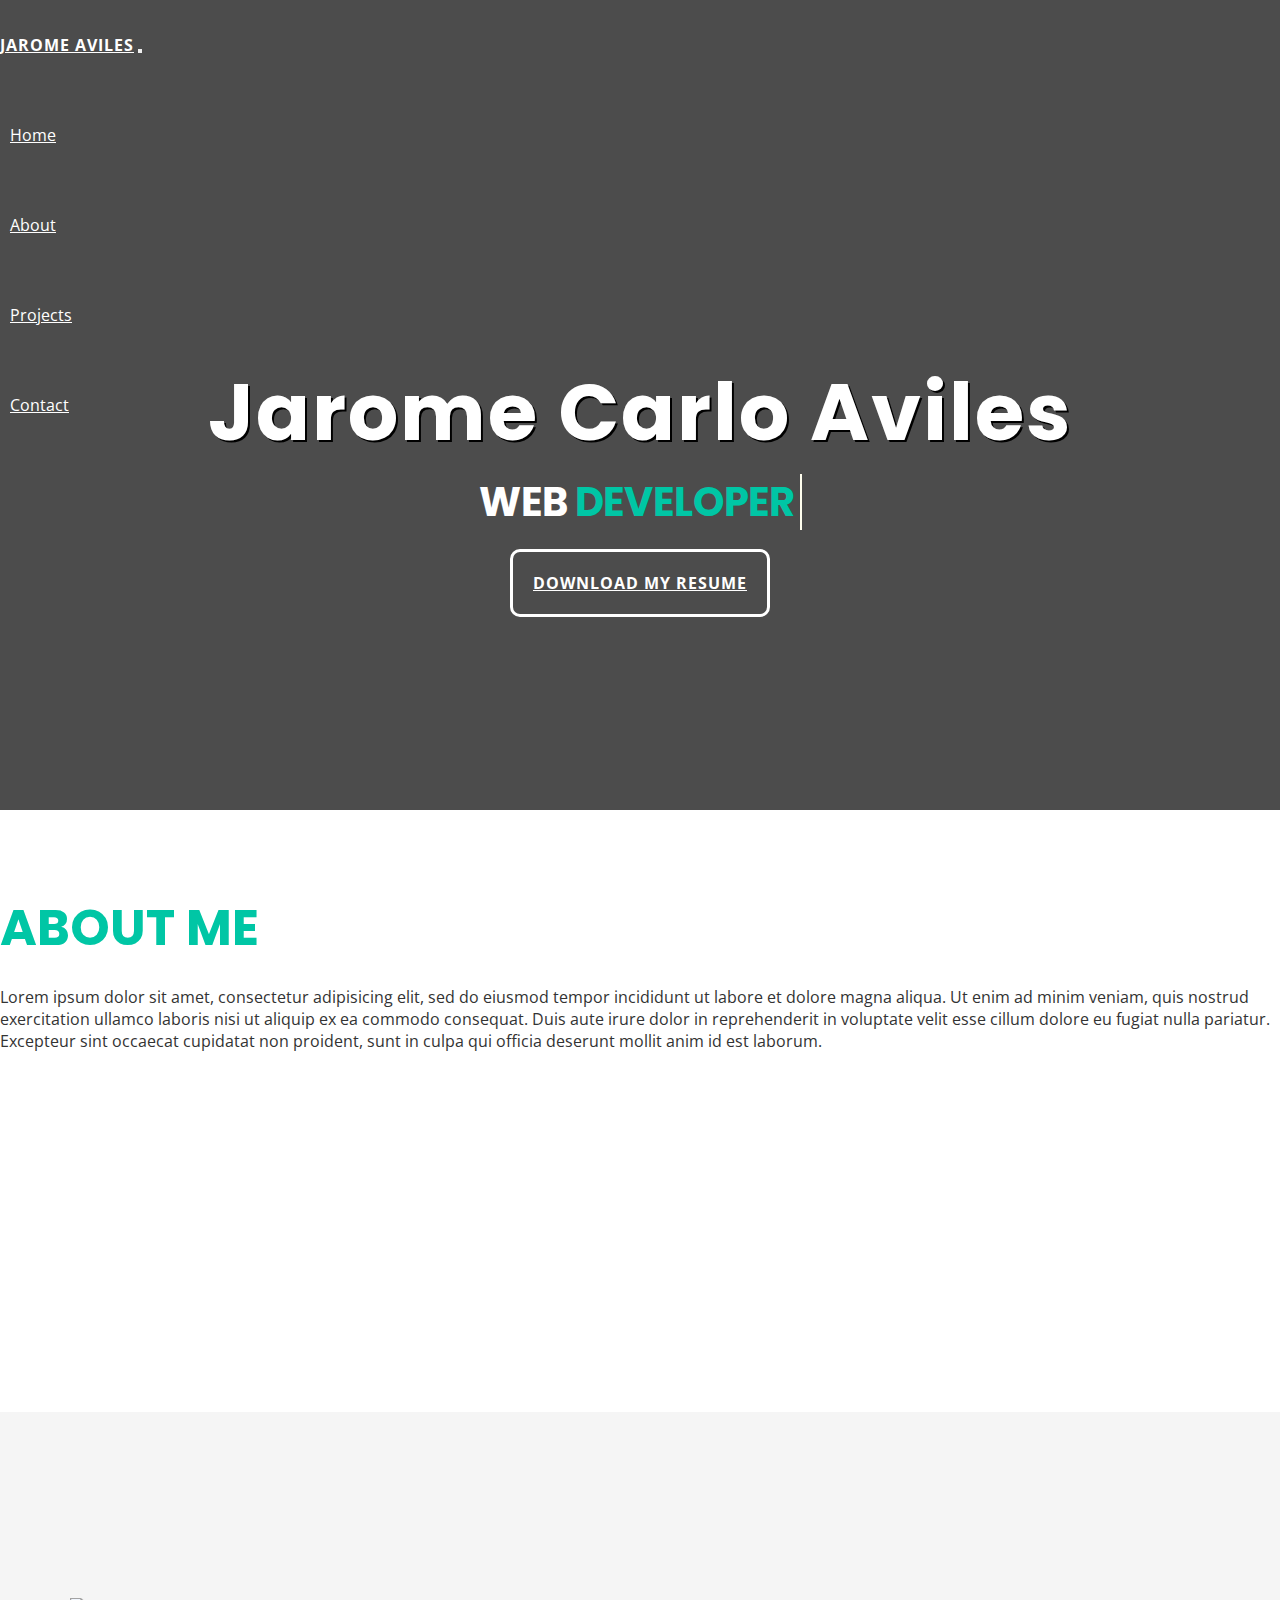
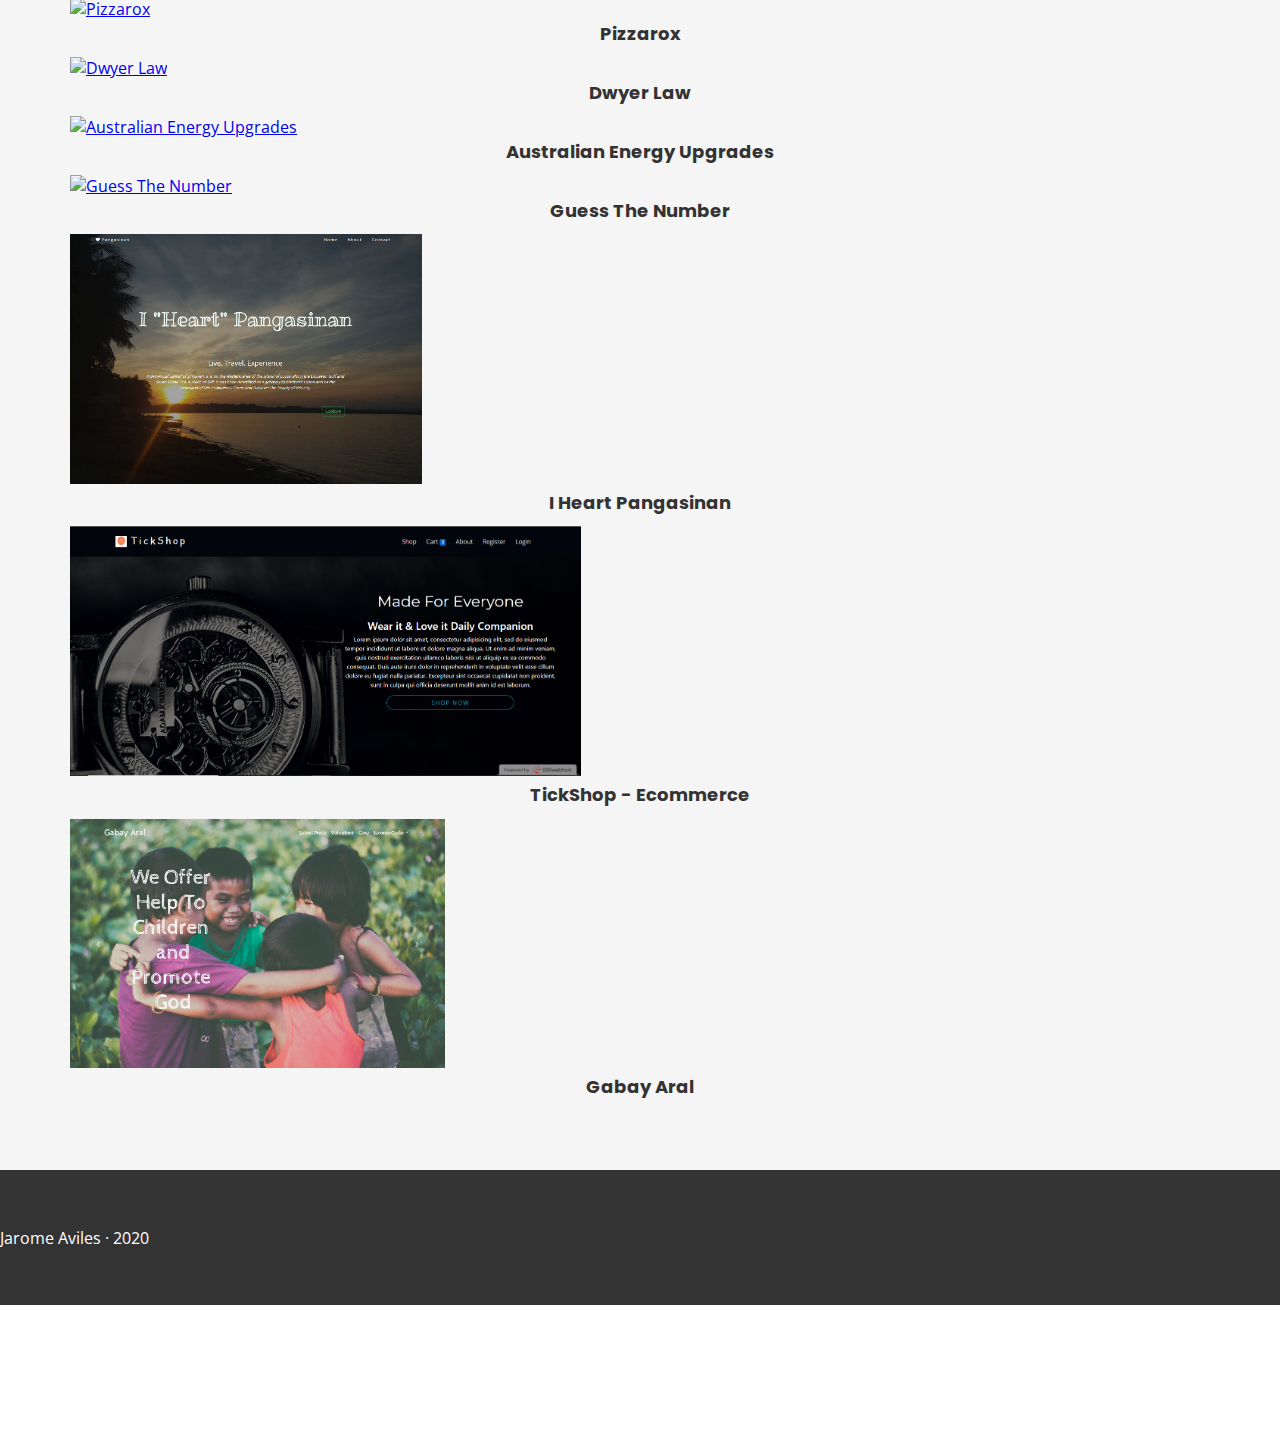
==== index.html @ d498517a "Merge pull request #15 from jaromeaviles/master" ====
<!DOCTYPE html>
<html lang="en">
<head>
	<meta charset="utf-8">
	<meta name="viewport" content="width=device-width, initial-scale=1, shrink-to-fit=no">
	<meta http-equiv="X-UA-Compatible" content="IE=Edge">

	<title>Jarome Aviles - Web Developer</title>

	<!-- Loads favicon.ico  -->

	<link rel="shortcut icon" href="./favicon_01.ico" type="image/x-icon">
	<link rel="icon" href="./favicon.ico" type="image/x-icon">

	<!-- Imports Boostrap CDN -->

	<link rel="stylesheet" href="https://stackpath.bootstrapcdn.com/bootstrap/4.1.1/css/bootstrap.min.css" integrity="sha384-WskhaSGFgHYWDcbwN70/dfYBj47jz9qbsMId/iRN3ewGhXQFZCSftd1LZCfmhktB" crossorigin="anonymous">

	<!-- Imports Font Awesome -->

	<link rel="stylesheet" href="https://use.fontawesome.com/releases/v5.1.0/css/all.css" integrity="sha384-lKuwvrZot6UHsBSfcMvOkWwlCMgc0TaWr+30HWe3a4ltaBwTZhyTEggF5tJv8tbt" crossorigin="anonymous">

	<!-- Imports Google Fonts -->

	<link href="https://fonts.googleapis.com/css2?family=Open+Sans&family=Poppins&display=swap" rel="stylesheet">

	<!-- Imports Animate CSS -->

	<link rel="stylesheet" href="assets/css/animate.css">

	<!-- Imports Custom Stylesheet -->
	<link rel="stylesheet" type="text/css" href="./assets/css/desktop.css">
	<link rel="stylesheet" type="text/css" href="./assets/css/tablet.css">
	<link rel="stylesheet" type="text/css" href="./assets/css/mobile.css">
	<link rel="stylesheet" type="text/css" href="assets/css/style.css">


</head>
<body>

	<!-- Navigation -->

	<div id="mainWrapper">
		<div id="header">	
			<nav class="navbar navbar-expand-lg">
				<div class="container">

					<a class="navbar-brand" href="index.html">Jarome Aviles</a>
					<button class="navbar-toggler" type="button" data-toggle="collapse" data-target="#navbarSupportedContent" aria-controls="navbarSupportedContent" aria-expanded="false" aria-label="Toggle navigation">
						<span class="navbar-toggler-icon"></span>
					</button>

					<div class="collapse navbar-collapse" id="navbarSupportedContent">
						<ul class="navbar-nav ml-auto pr-5">
							<li class="nav-item">
								<a class="nav-link active" href="index.html">Home</a>
							</li>
							<li class="nav-item">
								<a class="nav-link active" href="#">About</a>
							</li>
							<li class="nav-item">
								<a class="nav-link" href="#">Projects</a>
							</li>
							<li class="nav-item">
								<a class="nav-link" href="#">Contact</a>
							</li>
						</ul>
					</div>
				</div> <!-- /.container -->
			</nav>
		</div>


		<div class="container-fluid">
			<div class="row">
				<div class="col-sm-12 col-md-12 col-lg-12">
					<div id="mainHeader" class="text-center">
						<h1 class="wow fadeInUp" data-wow-duration="1s" data-wow-delay="0.5s">Jarome Carlo Aviles</h1>
						<h3 class="wow fadeInUp" data-wow-duration="2s" data-wow-delay="1s">Web <span id="webDev">Developer</span></h3>
						<div class="wow fadeIn" data-wow-duration="1s" data-wow-delay="1.5s" id="downloadCV">
							<a href="./assets/download_file/CV-Aviles, Jarome Carlo.doc" target="_blank" download>Download My Resume</a>
						</div>
					</div> <!-- /#mainHeader -->
				</div> <!-- /#mainHeader -->
			</div>
		</div>
	</div> <!-- /#mainWrapper -->

	<!-- About -->

	<div id="aboutWrapper">
		<div class="container wrapper">
			<div class="row">
				<div class="col-sm-12 col-md-12 col-lg-6 wow fadeInLeft" data-wow-duration="1.5s" data-wow-delay="2s" id="aboutContent">

					<h2 class="text-style">About Me</h2>

					<p>Lorem ipsum dolor sit amet, consectetur adipisicing elit, sed do eiusmod
						tempor incididunt ut labore et dolore magna aliqua. Ut enim ad minim veniam,
						quis nostrud exercitation ullamco laboris nisi ut aliquip ex ea commodo
						consequat. Duis aute irure dolor in reprehenderit in voluptate velit esse
						cillum dolore eu fugiat nulla pariatur. Excepteur sint occaecat cupidatat non
					proident, sunt in culpa qui officia deserunt mollit anim id est laborum.</p>
					
				</div>

				<div class="col-sm-12 col-md-12 col-lg-6 h-100" id="aboutImage">		
					<img src="./assets/img/creator.jpg" class="wow fadeInRight" data-wow-duration="1.5s" data-wow-delay="2s" alt="profile">					
				</div>

			</div>
		</div>
	</div>
</div>

<!-- Portfolio -->

<div class="container-fluid wrapper" id="portfolio-wrapper">
	<div class="row portfolio-content">
		<div class="col-sm-12 col-md-12 col-lg-12">
			<h2 class="wow fadeInUp">Portfolio</h2>
		</div>

		<div class="col-sm-12 col-md-6 col-lg-4">
			<div class="card" style="width: 100%;">
				<a href="https://pizzarox.com/" target="_blank"><img class="card-img-top" src="./assets/img/pizza.png" alt="Pizzarox"></a>
				<div class="card-body">
					<h4 class="card-text">Pizzarox</h4>
				</div>
			</div>
		</div>

		<div class="col-sm-12 col-md-6 col-lg-4">
			<div class="card" style="width: 100%;">
				<a href="https://dwyerlawyer.com/" target="_blank"><img class="card-img-top" src="./assets/img/dwyer-law.png" alt="Dwyer Law"></a>
				<div class="card-body">
					<h4 class="card-text">Dwyer Law</h4>
				</div>
			</div>
		</div>

		<div class="col-sm-12 col-md-6 col-lg-4">
			<div class="card" style="width: 100%;">
				<a href="https://jaromeaviles.github.io/AEU/" target="_blank"><img class="card-img-top" src="./assets/img/AEU.png" alt="Australian Energy Upgrades"></a>
				<div class="card-body">
					<h4 class="card-text">Australian Energy Upgrades</h4>
				</div>
			</div>
		</div>

		<div class="col-sm-12 col-md-6 col-lg-4">
			<div class="card" style="width: 100%;">
				<a href="https://jaromeaviles.github.io/guess-the-number/" target="_blank"><img class="card-img-top" src="./assets/img/guess-the-number.png" alt="Guess The Number"></a>
				<div class="card-body">
					<h4 class="card-text">Guess The Number</h4>
				</div>
			</div>
		</div>

		<div class="col-sm-12 col-md-6 col-lg-4">
			<div class="card" style="width: 100%;">
				<a href="https://jaromeaviles.github.io/I-Heart-Pangasinan/" target="_blank"><img class="card-img-top" src="./assets/img/capstone1.png" alt="I Heart Pangasinan"></a>
				<div class="card-body">
					<h4 class="card-text">I Heart Pangasinan</h4>
				</div>
			</div>
		</div>

		<div class="col-sm-12 col-md-6 col-lg-4">
			<div class="card" style="width: 100%;">
				<a href="https://tickshoppy.000webhostapp.com/" target="_blank"><img class="card-img-top" src="./assets/img/capstone2.png" alt="TickShop - Ecommerce"></a>
				<div class="card-body">
					<h4 class="card-text">TickShop - Ecommerce</h4>
				</div>
			</div>
		</div>

		<div class="col-sm-12 col-md-6 col-lg-4">
			<div class="card" style="width: 100%;">
				<a href="http://peaceful-retreat-29107.herokuapp.com/" target="_blank"><img class="card-img-top" src="./assets/img/capstone3.png" alt="Gabay Aral"></a>
				<div class="card-body">
					<h4 class="card-text">Gabay Aral</h4>
				</div>
			</div>
		</div>

	</div> 
</div> 
</div>

<div id="footerWrapper">
	<div class="container">
		<div class="row">
			<div class="col-sm-12 col-md-8 col-lg-8">
				<div id="footerLeft">
					<p>Jarome Aviles &middot; 2020</p>
				</div> <!-- /#footerLeft -->
			</div>

			<div class="col-sm-12 col-md-4 col-lg-4">
				<div id="footerRight">
					<ul>
						<li><a href="#" id="fb"><i class="fab fa-facebook-f"></i></a></li>
						<li><a href="#" id="linked"><i class="fab fa-linkedin-in"></i></a></li>
						<li><a href="#" id="twitt"><i class="fab fa-twitter"></i></a></li>
						<li><a href="#" id="github"><i class="fab fa-github"></i></a></li>
					</ul>
				</div> <!-- /#footerRight -->
			</div>
		</div> <!-- /.row -->
	</div> <!-- /.container -->
</div> <!-- /#footerWrapper -->






<!-- Imports Bootstrap Script -->

<script src="https://code.jquery.com/jquery-3.3.1.slim.min.js" integrity="sha384-q8i/X+965DzO0rT7abK41JStQIAqVgRVzpbzo5smXKp4YfRvH+8abtTE1Pi6jizo" crossorigin="anonymous"></script>

<script src="https://cdnjs.cloudflare.com/ajax/libs/popper.js/1.14.3/umd/popper.min.js" integrity="sha384-ZMP7rVo3mIykV+2+9J3UJ46jBk0WLaUAdn689aCwoqbBJiSnjAK/l8WvCWPIPm49" crossorigin="anonymous"></script>

<script src="https://stackpath.bootstrapcdn.com/bootstrap/4.1.1/js/bootstrap.min.js" integrity="sha384-smHYKdLADwkXOn1EmN1qk/HfnUcbVRZyYmZ4qpPea6sjB/pTJ0euyQp0Mk8ck+5T" crossorigin="anonymous"></script>

<!-- Imports Wow Js -->

<script src="assets/js/wow.min.js"></script>
<script>
	new WOW().init();
</script>


<!-- Imports Custom Script -->

<script src="./assets/js/script.js"></script>
</body>
</html>
---- assets/css/desktop.css ----
/* Desktop Devices */



@media only screen and (max-width: 1920px) {

	div#mainHeader {
    min-height: 75vh;
    display: flex;
    align-items: center;
    justify-content: center;
    flex-direction: column;
  }

  div#mainHeader > h1 {
    letter-spacing: 2px;
    font-size: 80px;
    color: #ffffff;
    text-shadow: 2px 2px #000000;
  }

  div#mainHeader > h3 {
  	color: #ffffff;
  	text-transform: uppercase;
    font-size: 40px;

  }

  #navbarSupportedContent > ul > li {
    margin: 0 10px;
  }

  #navbarSupportedContent > ul > li > a:hover {
    text-decoration: underline;

  } 

  /* ABOUT */

  #aboutContent {
    display: flex;
    justify-content: center;
    flex-direction: column;
  }

  #aboutContent h2 {
    text-align: left;
    text-transform: uppercase;
    color: #00c6a5;
    font-size: 50px;
    padding: 20px 0;
  }

  #downloadCV {
    margin-top: 40px;
  }

  #downloadCV a {
    background-color: none;
    text-transform: uppercase;
    font-weight: bold;
    letter-spacing: 1px;
    color: #ffffff;
    padding: 20px;
    border-radius: 10px;
    border: 3px solid #ffffff;
  }

  #downloadCV a:hover {
    text-decoration: none;
    background-color: #ffffff;
    color: #333333;
  }

  #aboutImage {
    margin-top: auto;
    margin-bottom: auto;

  }

  #aboutImage img {
    height: 300px;
    width: 300px;
    display: block;
    margin: 0 auto;
    box-shadow: 2px 2px 5px #333333;
  }

  .align-center {
    display: flex;
    align-items: center;
    justify-content: center;
  }

  #profileContent > p {
    margin-top: 25px;
    font-size: 1.2em;
    padding: 15px;
  }


   /* Portfolio */

  #portfolio-wrapper h2 {
    text-align: center;
    text-transform: uppercase;
    color: #00c6a5;
    font-size: 50px;
    padding: 20px 0;
  }

  .card {
    margin: 10px 0;
  }

  .card img {
    height: 250px;
    object-fit: cover;
  }

  /* Footer */

  div#footerWrapper {
    background-color: #333;
    height: 15vh;
    color: #fff;
  }

  div#footerLeft {
    height: 15vh;
    display: flex;
    align-items: center;
    justify-content: left;  
  }
---- assets/css/tablet.css ----
/* Tablet Devices */

@media only screen and (max-width: 768px) and (min-width:  361px) {


	div#mainHeader {
		min-height: 100vh;
		display: flex;
		align-items: center;
		justify-content: center;
		flex-direction: column;
	}


 .navbar-toggler-icon {
   background-image: url("data:image/svg+xml;charset=utf8,%3Csvg viewBox='0 0 32 32' xmlns='http://www.w3.org/2000/svg'%3E%3Cpath stroke='rgba(250,229,229)' stroke-width='2' stroke-linecap='round' stroke-miterlimit='10' d='M4 8h24M4 16h24M4 24h24'/%3E%3C/svg%3E");
}
---- assets/css/mobile.css ----
/* Mobile Devices */

@media only screen and (max-width: 360px) {

/*div#mainHeader {
		min-height: 100vh;
		display: flex;
		align-items: center;
		justify-content: center;
		flex-direction: column;
	}*/

	 #mainWrapper {
    background: linear-gradient(rgba(0,0,0,0.7),rgba(0,0,0,0.7)), url('../img/banner.jpg');
    background-position: right;
    background-size: cover;
    min-height: 50vh;
    }

	 .navbar-toggler-icon {
   background-image: url("data:image/svg+xml;charset=utf8,%3Csvg viewBox='0 0 32 32' xmlns='http://www.w3.org/2000/svg'%3E%3Cpath stroke='rgba(250,229,229)' stroke-width='2' stroke-linecap='round' stroke-miterlimit='10' d='M4 8h24M4 16h24M4 24h24'/%3E%3C/svg%3E");
  }

 div#mainHeader > h1 {
    letter-spacing: 2px;
    font-size: 30px;
  	color: #e1e8f0;
  }

   div#mainHeader > h3 {
  	color: #fff;
  	text-transform: uppercase;
    font-size: 8px;

  }

  #aboutSection {
    display: flex;
    align-items: center;
    justify-content: justify;
    flex-direction: column;
    min-height: 80vh;
    width: 100vw;
    margin-bottom: 15px;

  }

  #profileImage {
  	display: block;
  	padding-top: 15px;
  	height: 180px;
  }


   #profileContent > p {

    font-size: 1.2em;
    width: 100%;

  }

   div#contactForm {
    width: 100%;
    padding: 15px;
  }

  form#contactMe > button {
    background-color: #00A86B;
    border: none;
    width: 100%;
  }

   div#footerWrapper {
    background-color: #333;
    min-height: 15vh;
    color: #fff;
  }

  div#footerLeft {
    min-height: 10vh;
    display: flex;
    align-items: center;
    justify-content: center;
  }

   div#footerLeft > p {
    
    line-height: 18vh;
   }
---- assets/css/style.css ----
/*
 *
 * CSS Reset
 *
 */

 html {
  scroll-behavior: smooth;
 }

 * {
 	margin: 0;
 	padding: 0;
 	box-sizing: border-box;
 }

 body {
 	color: #333333;
 	font-family: 'Open Sans', sans-serif;
 }

 h1, h2, h3, h4, h5, h6 {
  font-family: 'Poppins', sans-serif;
  font-weight: bold;
}

.wrapper {
	padding: 60px 0;
}


 /*
  *
  * General Rules
  *
  */

  /* Navigation Bar */

  #header {
    background: transparent;
    color: #fff;
    height: 15vh;
    line-height: 10vh;
  }

  #header .navbar-brand {
    color: #fff;
    text-transform: uppercase;
    font-weight: bold;
    letter-spacing: 1px;
  }

  #header .nav-link {
    color: #fff;
  }



  #mainWrapper {
    background: linear-gradient(rgba(0,0,0,0.7),rgba(0,0,0,0.7)), url('../img/banner.jpg');
    background-position: right;
    background-size: cover;
  }

  span#webDev {
    border-right: 2px solid #fffeee;
    padding-right: 5px;
    color: #00c6a5;
  }


  div#mainHeader > button {
  	margin: 10px;
  	text-transform: uppercase;

  }
  button#hireButton {
    background-color: #151a1d;
    color: #fff;
    border: 1px solid #669297;
  }


  /* About */

  #profileContent {
    margin-top: 25px;
  }

  /* Portfolio */

  #portfolio-wrapper {
    background-color: #f5f5f5;
  }

  .portfolio-content {
    max-width: 1140px;
    margin: 0 auto;
  }

  .portfolio-content h4 {
    text-align: center;
    font-size: 18px;
  }

  /* Footer */


  div#footerRight > ul {
    padding: 0;
    margin: 0;
    list-style-type: none;
    height: 15vh;
    display: flex;
    align-items: center;
    justify-content: center;
  }
  div#footerRight > ul > li {
    display: inline-block;
    padding: 15px;
  }
  div#footerRight > ul > li > a {
    font-size: 1.2em;
  }
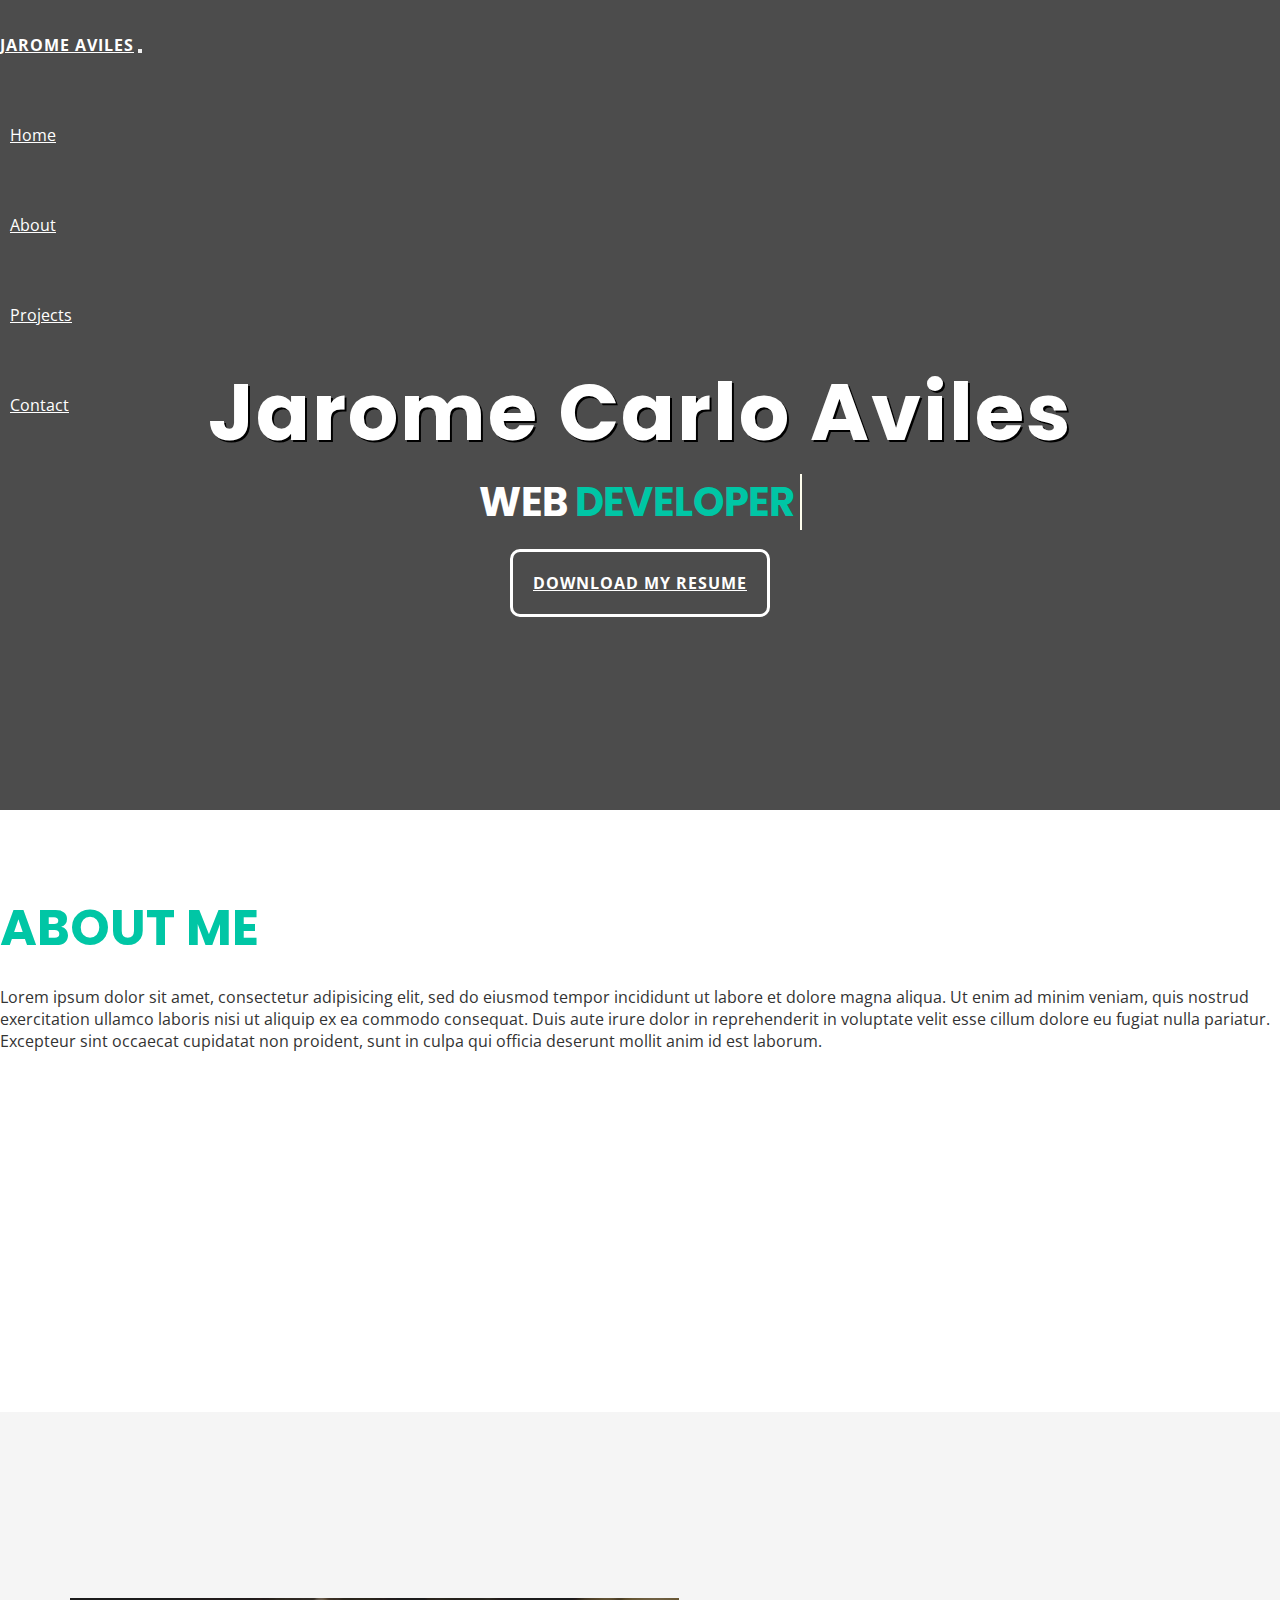
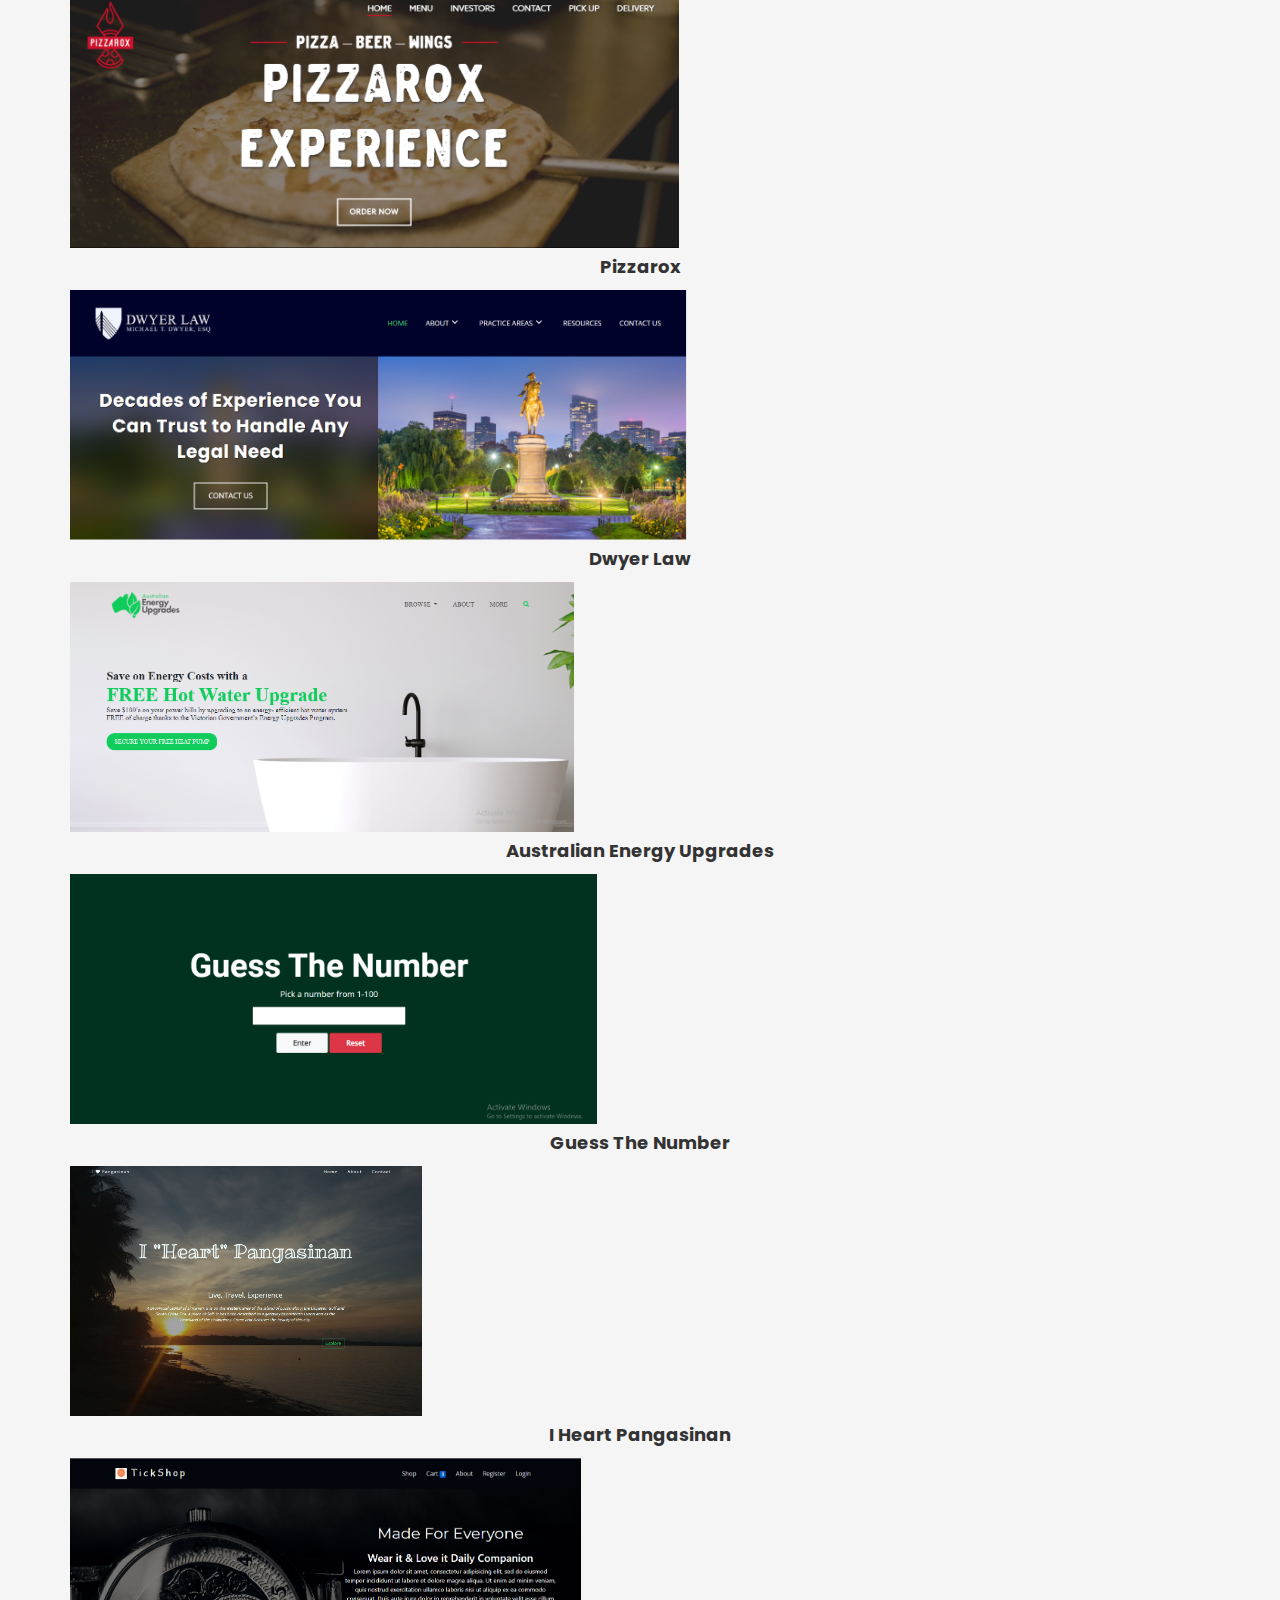
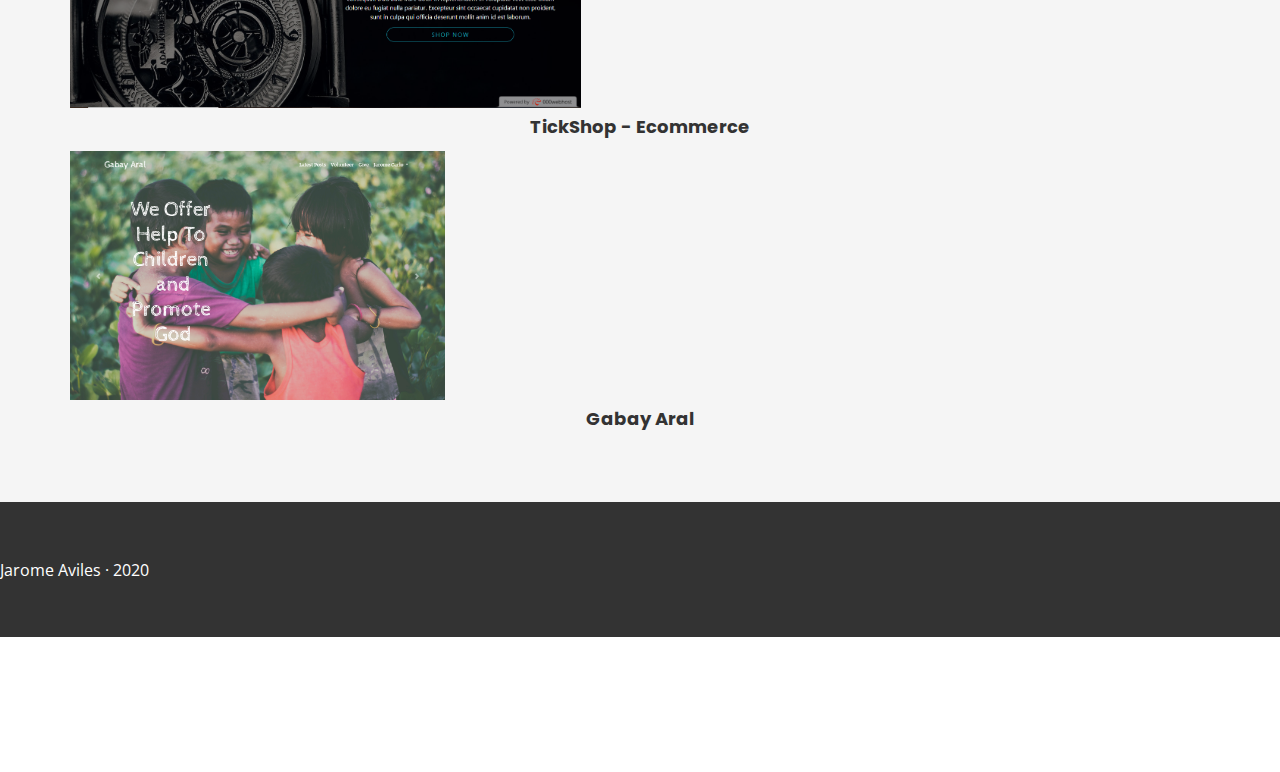
==== commit 98c6422a: "Merge pull request #16 from jaromeaviles/master" ====
--- a/index.html
+++ b/index.html
@@ -123,7 +123,7 @@
 
 		<div class="col-sm-12 col-md-6 col-lg-4">
 			<div class="card" style="width: 100%;">
-				<a href="https://pizzarox.com/" target="_blank"><img class="card-img-top" src="./assets/img/pizza.png" alt="Pizzarox"></a>
+				<a href="https://pizzarox.com/" target="_blank"><img class="card-img-top" src="./assets/img/pizza.PNG" alt="Pizzarox"></a>
 				<div class="card-body">
 					<h4 class="card-text">Pizzarox</h4>
 				</div>
@@ -132,7 +132,7 @@
 
 		<div class="col-sm-12 col-md-6 col-lg-4">
 			<div class="card" style="width: 100%;">
-				<a href="https://dwyerlawyer.com/" target="_blank"><img class="card-img-top" src="./assets/img/dwyer-law.png" alt="Dwyer Law"></a>
+				<a href="https://dwyerlawyer.com/" target="_blank"><img class="card-img-top" src="./assets/img/dwyer-law.PNG" alt="Dwyer Law"></a>
 				<div class="card-body">
 					<h4 class="card-text">Dwyer Law</h4>
 				</div>
@@ -141,7 +141,7 @@
 
 		<div class="col-sm-12 col-md-6 col-lg-4">
 			<div class="card" style="width: 100%;">
-				<a href="https://jaromeaviles.github.io/AEU/" target="_blank"><img class="card-img-top" src="./assets/img/AEU.png" alt="Australian Energy Upgrades"></a>
+				<a href="https://jaromeaviles.github.io/AEU/" target="_blank"><img class="card-img-top" src="./assets/img/AEU.PNG" alt="Australian Energy Upgrades"></a>
 				<div class="card-body">
 					<h4 class="card-text">Australian Energy Upgrades</h4>
 				</div>
@@ -150,7 +150,7 @@
 
 		<div class="col-sm-12 col-md-6 col-lg-4">
 			<div class="card" style="width: 100%;">
-				<a href="https://jaromeaviles.github.io/guess-the-number/" target="_blank"><img class="card-img-top" src="./assets/img/guess-the-number.png" alt="Guess The Number"></a>
+				<a href="https://jaromeaviles.github.io/guess-the-number/" target="_blank"><img class="card-img-top" src="./assets/img/guess-the-number.PNG" alt="Guess The Number"></a>
 				<div class="card-body">
 					<h4 class="card-text">Guess The Number</h4>
 				</div>
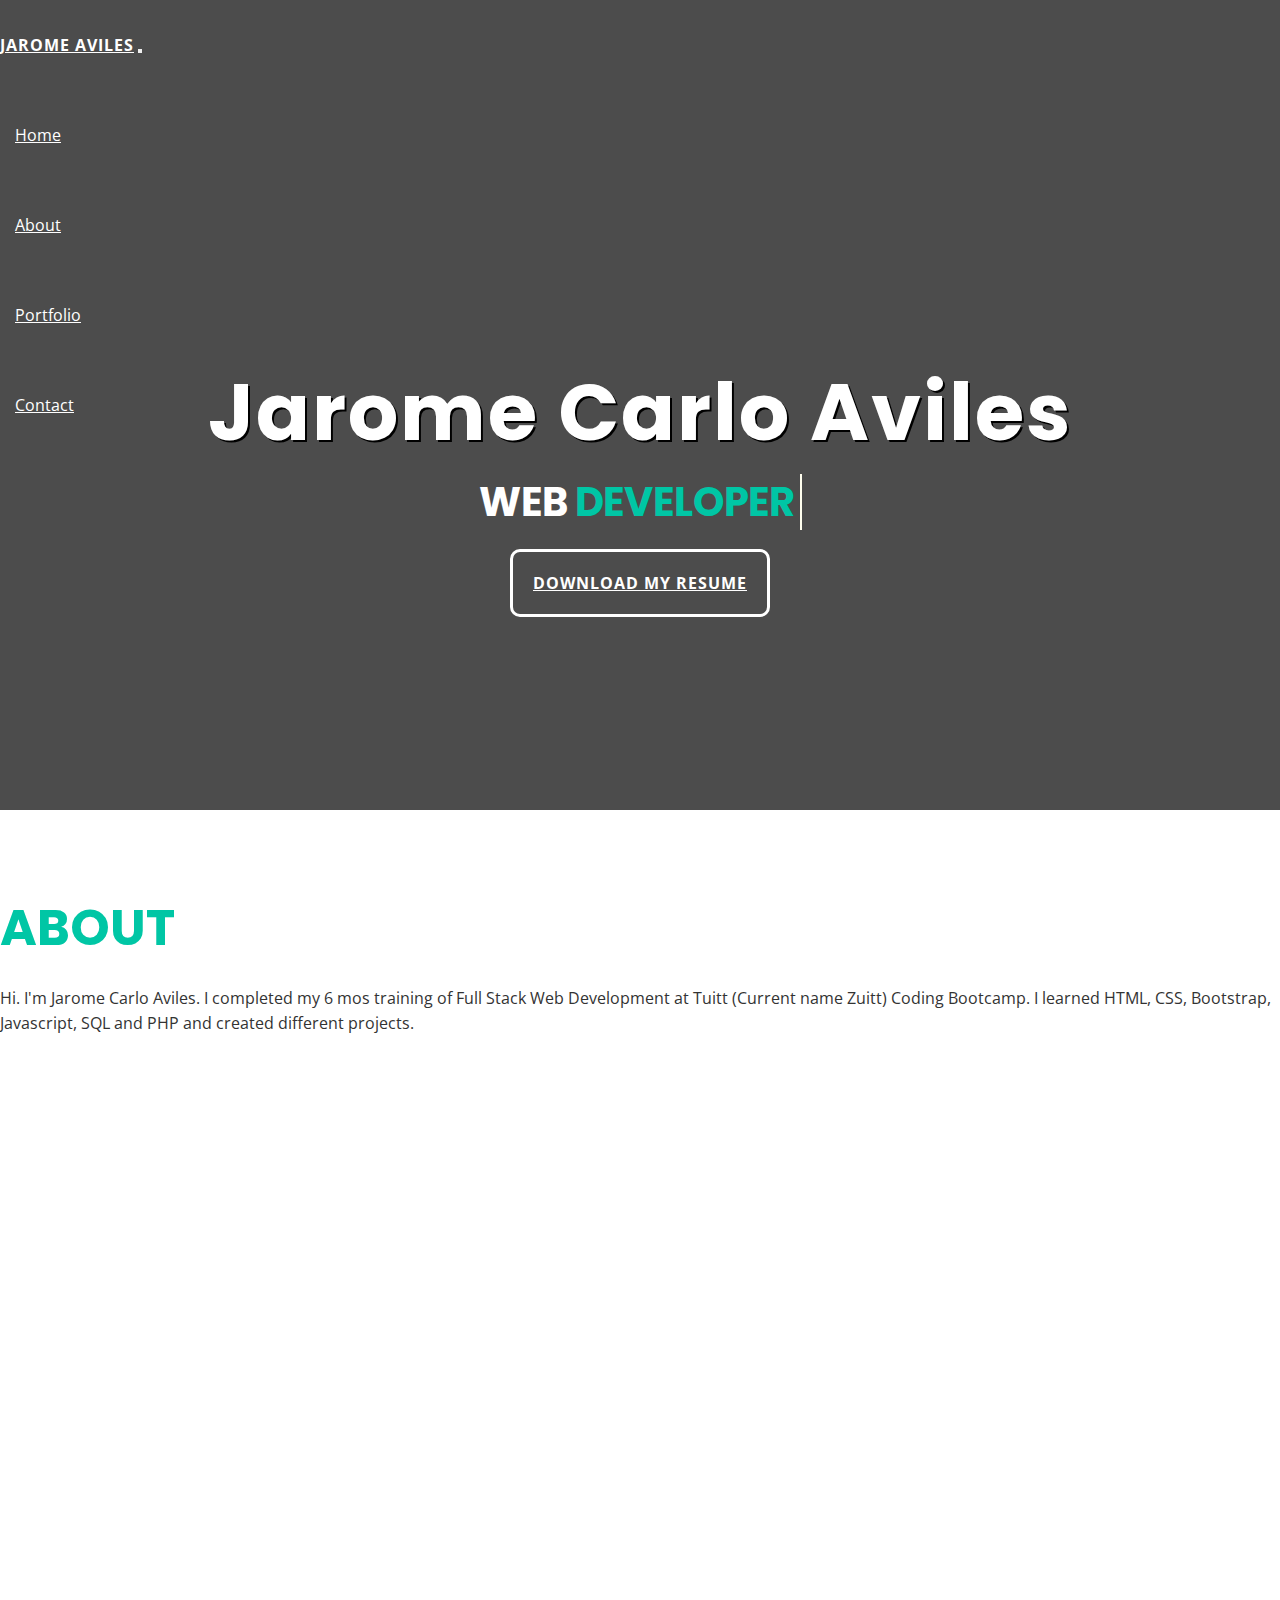
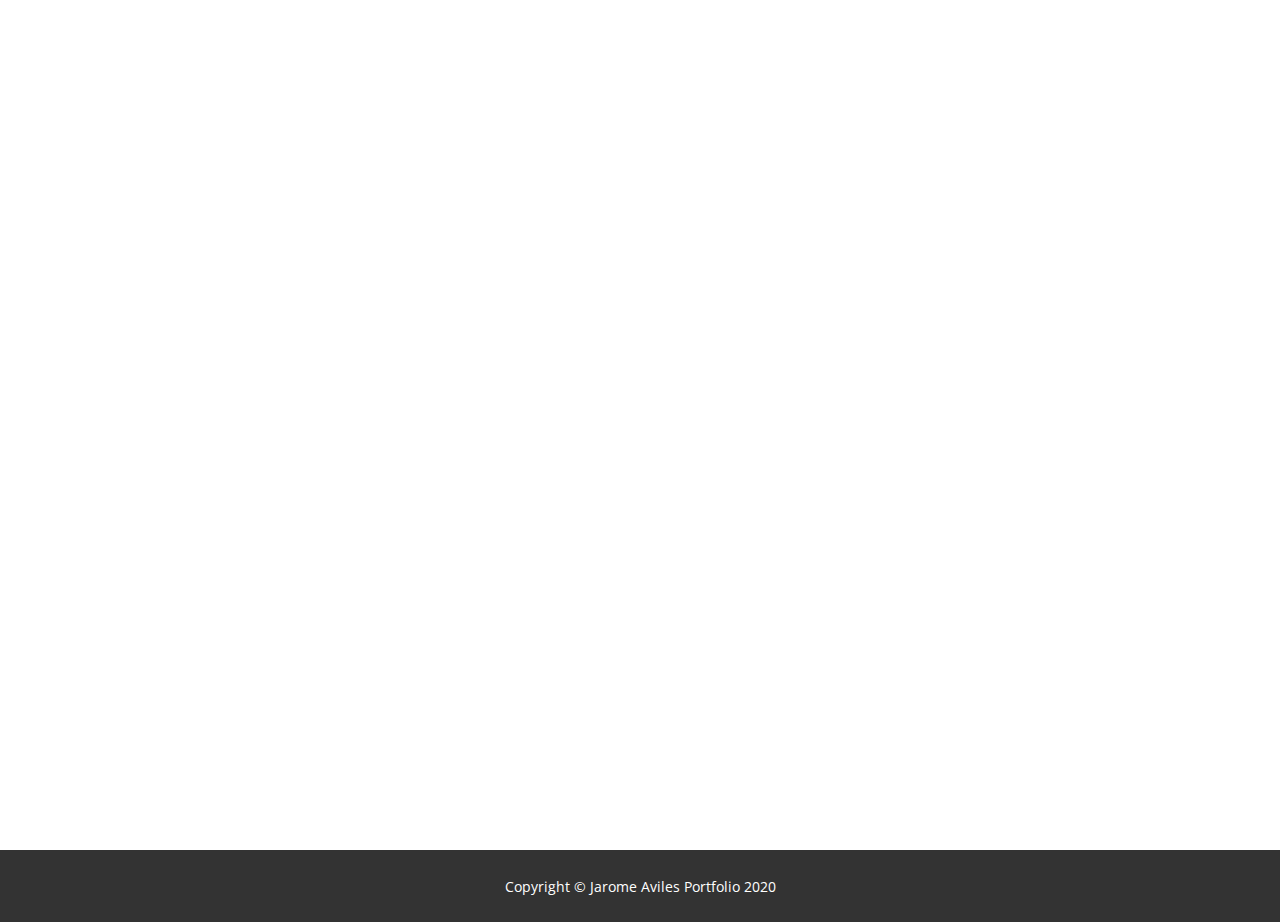
==== commit 7e0c14e8: "Merge pull request #17 from jaromeaviles/master" ====
--- a/index.html
+++ b/index.html
@@ -29,10 +29,8 @@
 	<link rel="stylesheet" href="assets/css/animate.css">
 
 	<!-- Imports Custom Stylesheet -->
-	<link rel="stylesheet" type="text/css" href="./assets/css/desktop.css">
-	<link rel="stylesheet" type="text/css" href="./assets/css/tablet.css">
-	<link rel="stylesheet" type="text/css" href="./assets/css/mobile.css">
 	<link rel="stylesheet" type="text/css" href="assets/css/style.css">
+	<link rel="stylesheet" type="text/css" href="./assets/css/responsive.css">
 
 
 </head>
@@ -42,10 +40,9 @@
 
 	<div id="mainWrapper">
 		<div id="header">	
-			<nav class="navbar navbar-expand-lg">
+			<nav class="navbar header-transparent navbar-expand-lg navbar-dark fixed-top">
 				<div class="container">
-
-					<a class="navbar-brand" href="index.html">Jarome Aviles</a>
+					<a class="navbar-brand" href="#">Jarome Aviles</a>
 					<button class="navbar-toggler" type="button" data-toggle="collapse" data-target="#navbarSupportedContent" aria-controls="navbarSupportedContent" aria-expanded="false" aria-label="Toggle navigation">
 						<span class="navbar-toggler-icon"></span>
 					</button>
@@ -53,16 +50,16 @@
 					<div class="collapse navbar-collapse" id="navbarSupportedContent">
 						<ul class="navbar-nav ml-auto pr-5">
 							<li class="nav-item">
-								<a class="nav-link active" href="index.html">Home</a>
-							</li>
-							<li class="nav-item">
-								<a class="nav-link active" href="#">About</a>
-							</li>
-							<li class="nav-item">
-								<a class="nav-link" href="#">Projects</a>
-							</li>
-							<li class="nav-item">
-								<a class="nav-link" href="#">Contact</a>
+								<a class="nav-link" href="#">Home</a>
+							</li>
+							<li class="nav-item">
+								<a class="nav-link" href="#aboutWrapper">About</a>
+							</li>
+							<li class="nav-item">
+								<a class="nav-link" href="#portfolio-wrapper">Portfolio</a>
+							</li>
+							<li class="nav-item">
+								<a class="nav-link" href="#contact">Contact</a>
 							</li>
 						</ul>
 					</div>
@@ -93,15 +90,9 @@
 			<div class="row">
 				<div class="col-sm-12 col-md-12 col-lg-6 wow fadeInLeft" data-wow-duration="1.5s" data-wow-delay="2s" id="aboutContent">
 
-					<h2 class="text-style">About Me</h2>
-
-					<p>Lorem ipsum dolor sit amet, consectetur adipisicing elit, sed do eiusmod
-						tempor incididunt ut labore et dolore magna aliqua. Ut enim ad minim veniam,
-						quis nostrud exercitation ullamco laboris nisi ut aliquip ex ea commodo
-						consequat. Duis aute irure dolor in reprehenderit in voluptate velit esse
-						cillum dolore eu fugiat nulla pariatur. Excepteur sint occaecat cupidatat non
-					proident, sunt in culpa qui officia deserunt mollit anim id est laborum.</p>
-					
+					<h2 class="text-style">About</h2>
+
+					<p>Hi. I'm Jarome Carlo Aviles. I completed my 6 mos training of Full Stack Web Development at Tuitt (Current name Zuitt) Coding Bootcamp. I learned HTML, CSS, Bootstrap, Javascript, SQL and PHP and created different&nbsp;projects.</p>
 				</div>
 
 				<div class="col-sm-12 col-md-12 col-lg-6 h-100" id="aboutImage">		
@@ -115,15 +106,33 @@
 
 <!-- Portfolio -->
 
-<div class="container-fluid wrapper" id="portfolio-wrapper">
+<div class="container-fluid wrapper wow fadeInUp" id="portfolio-wrapper">
 	<div class="row portfolio-content">
 		<div class="col-sm-12 col-md-12 col-lg-12">
-			<h2 class="wow fadeInUp">Portfolio</h2>
-		</div>
-
-		<div class="col-sm-12 col-md-6 col-lg-4">
-			<div class="card" style="width: 100%;">
-				<a href="https://pizzarox.com/" target="_blank"><img class="card-img-top" src="./assets/img/pizza.PNG" alt="Pizzarox"></a>
+			<h2>Portfolio</h2>
+		</div>
+
+		<div class="col-sm-12 col-md-6 col-lg-4">
+			<div class="card" style="width: 100%;">
+				<a href="https://jaromeaviles.github.io/AEU/" target="_blank"><img class="card-img-top" src="./assets/img/bootstrap.png" alt="Australian Energy Upgrades"></a>
+				<div class="card-body">
+					<h4 class="card-text">Australian Energy Upgrades</h4>
+				</div>
+			</div>
+		</div>
+
+		<div class="col-sm-12 col-md-6 col-lg-4">
+			<div class="card" style="width: 100%;">
+				<a href="https://jaromeaviles.github.io/guess-the-number/" target="_blank"><img class="card-img-top" src="./assets/img/guess-the-number.PNG" alt="Guess The Number"></a>
+				<div class="card-body">
+					<h4 class="card-text">Guess The Number</h4>
+				</div>
+			</div>
+		</div>
+
+		<div class="col-sm-12 col-md-6 col-lg-4">
+			<div class="card" style="width: 100%;">
+				<a href="https://pizzarox.com/" target="_blank"><img class="card-img-top" src="./assets/img/beaver.jpg" alt="Pizzarox"></a>
 				<div class="card-body">
 					<h4 class="card-text">Pizzarox</h4>
 				</div>
@@ -132,7 +141,7 @@
 
 		<div class="col-sm-12 col-md-6 col-lg-4">
 			<div class="card" style="width: 100%;">
-				<a href="https://dwyerlawyer.com/" target="_blank"><img class="card-img-top" src="./assets/img/dwyer-law.PNG" alt="Dwyer Law"></a>
+				<a href="https://dwyerlawyer.com/" target="_blank"><img class="card-img-top" src="./assets/img/beaver.jpg" alt="Dwyer Law"></a>
 				<div class="card-body">
 					<h4 class="card-text">Dwyer Law</h4>
 				</div>
@@ -141,25 +150,16 @@
 
 		<div class="col-sm-12 col-md-6 col-lg-4">
 			<div class="card" style="width: 100%;">
-				<a href="https://jaromeaviles.github.io/AEU/" target="_blank"><img class="card-img-top" src="./assets/img/AEU.PNG" alt="Australian Energy Upgrades"></a>
-				<div class="card-body">
-					<h4 class="card-text">Australian Energy Upgrades</h4>
-				</div>
-			</div>
-		</div>
-
-		<div class="col-sm-12 col-md-6 col-lg-4">
-			<div class="card" style="width: 100%;">
-				<a href="https://jaromeaviles.github.io/guess-the-number/" target="_blank"><img class="card-img-top" src="./assets/img/guess-the-number.PNG" alt="Guess The Number"></a>
-				<div class="card-body">
-					<h4 class="card-text">Guess The Number</h4>
-				</div>
-			</div>
-		</div>
-
-		<div class="col-sm-12 col-md-6 col-lg-4">
-			<div class="card" style="width: 100%;">
-				<a href="https://jaromeaviles.github.io/I-Heart-Pangasinan/" target="_blank"><img class="card-img-top" src="./assets/img/capstone1.png" alt="I Heart Pangasinan"></a>
+				<a href="http://53d.c49.myftpupload.com/" target="_blank"><img class="card-img-top" src="./assets/img/beaver.jpg" alt="Susan Pelleran Realty"></a>
+				<div class="card-body">
+					<h4 class="card-text">Susan Pelleran Realty</h4>
+				</div>
+			</div>
+		</div>
+
+		<div class="col-sm-12 col-md-6 col-lg-4">
+			<div class="card" style="width: 100%;">
+				<a href="https://jaromeaviles.github.io/I-Heart-Pangasinan/" target="_blank"><img class="card-img-top" src="./assets/img/bootstrap.png" alt="I Heart Pangasinan"></a>
 				<div class="card-body">
 					<h4 class="card-text">I Heart Pangasinan</h4>
 				</div>
@@ -168,7 +168,7 @@
 
 		<div class="col-sm-12 col-md-6 col-lg-4">
 			<div class="card" style="width: 100%;">
-				<a href="https://tickshoppy.000webhostapp.com/" target="_blank"><img class="card-img-top" src="./assets/img/capstone2.png" alt="TickShop - Ecommerce"></a>
+				<a href="https://tickshoppy.000webhostapp.com/" target="_blank"><img class="card-img-top" src="./assets/img/bootstrap.png" alt="TickShop - Ecommerce"></a>
 				<div class="card-body">
 					<h4 class="card-text">TickShop - Ecommerce</h4>
 				</div>
@@ -177,7 +177,7 @@
 
 		<div class="col-sm-12 col-md-6 col-lg-4">
 			<div class="card" style="width: 100%;">
-				<a href="http://peaceful-retreat-29107.herokuapp.com/" target="_blank"><img class="card-img-top" src="./assets/img/capstone3.png" alt="Gabay Aral"></a>
+				<a href="http://peaceful-retreat-29107.herokuapp.com/" target="_blank"><img class="card-img-top" src="./assets/img/bootstrap.png" alt="Gabay Aral"></a>
 				<div class="card-body">
 					<h4 class="card-text">Gabay Aral</h4>
 				</div>
@@ -188,24 +188,30 @@
 </div> 
 </div>
 
+<!-- Contact -->
+
+<div class="container wrapper" id="contact">
+	<div class="row">
+		<div class="col-sm-12 col-md-12 col-lg-6">
+			<img src="assets/img/undraw_emails_6uqr.png" class="img-fluid wow fadeInLeft">
+		</div>
+		<div class="col-sm-12 col-md-12 col-lg-6">
+			<div id="contact-content" class="wow fadeInRight">
+				<h2>Contact</h2>
+				<p>I am 27-year old Web Developer with almost 2 years of experience in the web industry. I am currently based in Marikina City, Philippines.</p>
+				<a href="mailto:jaromeaviles@gmail.com" target="_blank">Email me!</a>
+			</div>
+		</div>
+	</div>
+</div>
+
 <div id="footerWrapper">
 	<div class="container">
 		<div class="row">
-			<div class="col-sm-12 col-md-8 col-lg-8">
-				<div id="footerLeft">
-					<p>Jarome Aviles &middot; 2020</p>
+			<div class="col-sm-12 col-md-12 col-lg-12">
+				<div id="footer">
+					<p>Copyright &copy; Jarome Aviles Portfolio 2020</p>
 				</div> <!-- /#footerLeft -->
-			</div>
-
-			<div class="col-sm-12 col-md-4 col-lg-4">
-				<div id="footerRight">
-					<ul>
-						<li><a href="#" id="fb"><i class="fab fa-facebook-f"></i></a></li>
-						<li><a href="#" id="linked"><i class="fab fa-linkedin-in"></i></a></li>
-						<li><a href="#" id="twitt"><i class="fab fa-twitter"></i></a></li>
-						<li><a href="#" id="github"><i class="fab fa-github"></i></a></li>
-					</ul>
-				</div> <!-- /#footerRight -->
 			</div>
 		</div> <!-- /.row -->
 	</div> <!-- /.container -->
@@ -235,5 +241,6 @@
 <!-- Imports Custom Script -->
 
 <script src="./assets/js/script.js"></script>
+
 </body>
 </html>--- a/assets/css/style.css
+++ b/assets/css/style.css
@@ -6,22 +6,26 @@
 
  html {
   scroll-behavior: smooth;
- }
+}
 
- * {
- 	margin: 0;
- 	padding: 0;
- 	box-sizing: border-box;
- }
+* {
+  margin: 0;
+  padding: 0;
+  box-sizing: border-box;
+}
 
- body {
- 	color: #333333;
- 	font-family: 'Open Sans', sans-serif;
- }
+body {
+  color: #333333;
+  font-family: 'Open Sans', sans-serif;
+}
 
- h1, h2, h3, h4, h5, h6 {
+h1, h2, h3, h4, h5, h6 {
   font-family: 'Poppins', sans-serif;
   font-weight: bold;
+}
+
+p {
+  line-height: 25px;
 }
 
 .wrapper {
@@ -37,8 +41,15 @@
 
   /* Navigation Bar */
 
+  .header-transparent {
+    background-color: transparent;
+  }
+
+  .header-scrolled {
+    background-color: #333333;
+  }
+
   #header {
-    background: transparent;
     color: #fff;
     height: 15vh;
     line-height: 10vh;
@@ -52,9 +63,15 @@
   }
 
   #header .nav-link {
-    color: #fff;
+    color: #ffffff;
+    padding: 0 15px;
   }
 
+  .nav-link:hover {
+    text-decoration: none !important;
+    background-color: #00c6a5;
+    border-radius: 50px;
+  }
 
 
   #mainWrapper {
@@ -104,25 +121,34 @@
     font-size: 18px;
   }
 
-  /* Footer */
+  /* Contact */
 
-
-  div#footerRight > ul {
-    padding: 0;
-    margin: 0;
-    list-style-type: none;
-    height: 15vh;
+  #contact-content {
     display: flex;
-    align-items: center;
     justify-content: center;
-  }
-  div#footerRight > ul > li {
-    display: inline-block;
-    padding: 15px;
-  }
-  div#footerRight > ul > li > a {
-    font-size: 1.2em;
+    flex-direction: column;
+    height: 65vh;
+    padding: 0 20px;
   }
 
+   /* Footer */
+
+  div#footerWrapper {
+    background-color: #333333;
+    color: #ffffff;
+    margin: 0;
+  }
+
+  #footer {
+    display: flex;
+    justify-content: center;
+    align-items: center;
+    height: 8vh;
+  }
+
+  div#footerWrapper p {
+    margin-bottom: 0;
+    font-size: 14px;
+  }
   
   --- a/assets/css/responsive.css
+++ b/assets/css/responsive.css
@@ -0,0 +1,244 @@
+
+
+/* Desktop Devices */
+
+
+
+@media only screen and (max-width: 1920px) {
+
+	div#mainHeader {
+    height: 75vh;
+    display: flex;
+    align-items: center;
+    justify-content: center;
+    flex-direction: column;
+  }
+
+  div#mainHeader > h1 {
+    letter-spacing: 2px;
+    font-size: 80px;
+    color: #ffffff;
+    text-shadow: 2px 2px #000000;
+  }
+
+  div#mainHeader > h3 {
+  	color: #ffffff;
+  	text-transform: uppercase;
+    font-size: 40px;
+
+  }
+
+  /* ABOUT */
+
+  #aboutContent {
+    display: flex;
+    justify-content: center;
+    flex-direction: column;
+  }
+
+  #aboutContent h2 {
+    text-align: left;
+    text-transform: uppercase;
+    color: #00c6a5;
+    font-size: 50px;
+    padding: 20px 0;
+  }
+
+  #downloadCV {
+    margin-top: 40px;
+  }
+
+  #downloadCV a {
+    background-color: none;
+    text-transform: uppercase;
+    font-weight: bold;
+    letter-spacing: 1px;
+    color: #ffffff;
+    padding: 20px;
+    border-radius: 10px;
+    border: 3px solid #ffffff;
+  }
+
+  #downloadCV a:hover {
+    text-decoration: none;
+    background-color: #ffffff;
+    color: #333333;
+  }
+
+  #aboutImage {
+    margin-top: auto;
+    margin-bottom: auto;
+
+  }
+
+  #aboutImage img {
+    height: 300px;
+    width: 300px;
+    display: block;
+    margin: 0 auto;
+    box-shadow: 2px 2px 5px #333333;
+  }
+
+  .align-center {
+    display: flex;
+    align-items: center;
+    justify-content: center;
+  }
+
+  #profileContent > p {
+    margin-top: 25px;
+    font-size: 1.2em;
+    padding: 15px;
+  }
+
+
+  /* Portfolio */
+
+  #portfolio-wrapper h2 {
+    text-align: center;
+    text-transform: uppercase;
+    color: #00c6a5;
+    font-size: 50px;
+    padding: 20px 0;
+  }
+
+  .card {
+    margin: 10px 0;
+  }
+
+  .card img {
+    height: 250px;
+    object-fit: cover;
+  }
+
+  /* Contact */
+
+  #contact-content h2 {
+    font-size: 60px;
+    text-transform: uppercase;
+    color: #00c6a5;
+    font-size: 50px;
+    padding: 20px 0;
+  }
+
+  #contact-content a {
+    padding: 10px 20px;
+    border: 1px solid #333333;
+    margin-top: 20px;
+    border-radius: 5px;
+    color: #333333;
+    display: block;
+    width: 24%;
+    text-transform: uppercase;
+    font-weight: bold;
+  }
+
+  #contact-content a:hover {
+    text-decoration: none;
+    background-color: #333333;
+    color: #ffffff;
+  }
+
+  /* TABLET */
+
+  @media only screen and (max-width: 768px) {
+
+    #header {
+      line-height: 7vh;
+    }
+
+    .fixed-top {
+      position: relative;
+    }
+
+    .header-transparent {
+      background-color: #333333;
+    }
+
+    #header .nav-link {
+      padding: 0 15px;
+    }
+
+    /* Hero */
+
+     div#mainHeader {
+      height: 50vh;
+      padding-bottom: 60px;
+    }
+
+    div#mainHeader > h1 {
+      font-size: 50px;
+    }
+
+    /* ABOUT */
+
+    #aboutContent h2, #aboutContent {
+      text-align: center;
+    }
+
+    #aboutContent {
+      padding: 0 20px;
+      margin-bottom: 20px;
+    }
+
+    #aboutWrapper .container {
+      width: 500px;
+    }
+
+    /* CONTACT */
+
+    #contact-content {
+      width: 500px;
+      height: 50vh;
+      margin: 0 auto;
+      text-align: center;
+    }
+
+    #contact-content h2 {
+      text-align: center;
+    }
+
+    #contact-content a {
+      width: 100%;
+    }
+
+  }
+
+  /* MOBILE */
+
+  @media only screen and (max-width: 480px) {
+
+    /* NAV */
+
+    #header {
+      line-height: 7vh;
+    }
+
+    .nav-link {
+      font-size: 20px;
+    }
+
+    /* Hero */
+
+    #mainWrapper {
+      background-position: center;
+    }
+
+    /* ABOUT */
+
+    #aboutWrapper .container {
+      width: 100%;
+    }
+
+    #aboutWrapper .row {
+      margin-right: 0;
+      margin-left: 0;
+    }
+
+    /* CONTACT */
+
+    #contact-content {
+      width: 100%;
+    }
+  }
+
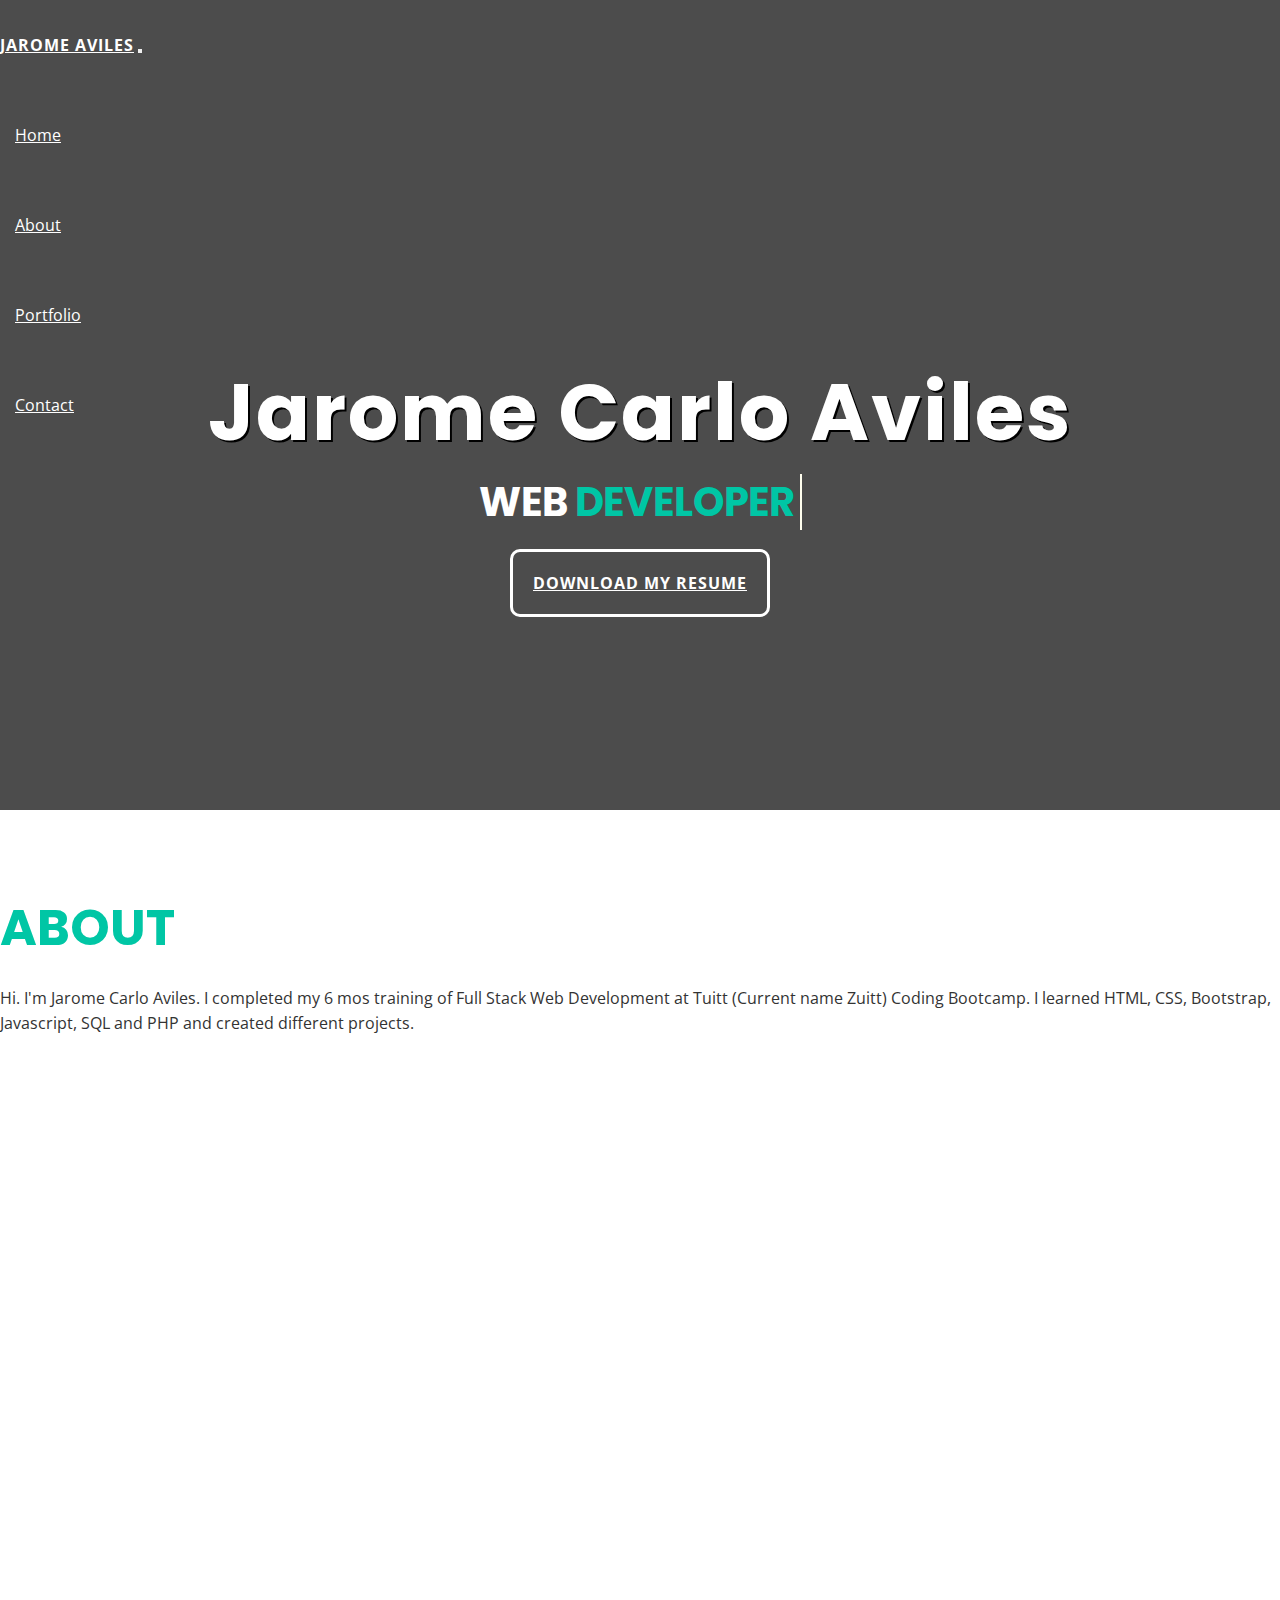
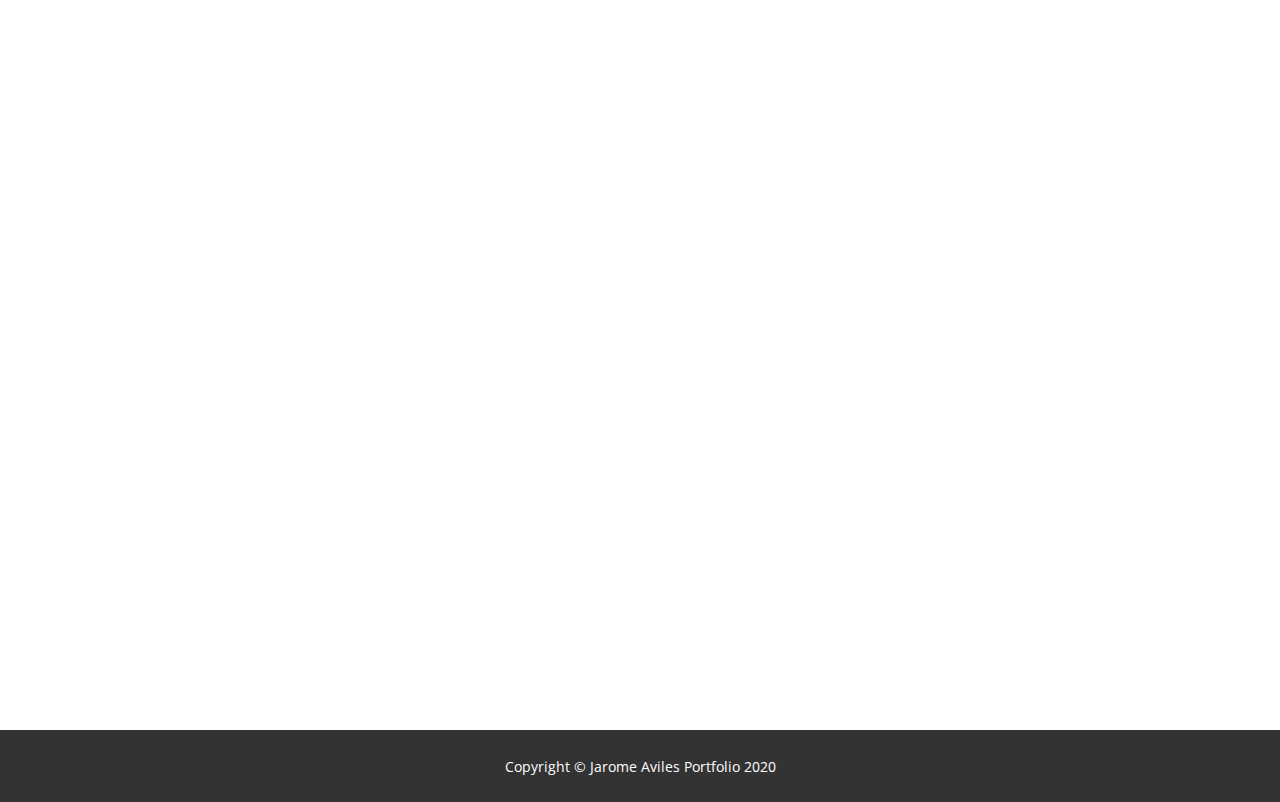
==== commit b8d0449d: "Mobile Responsive Fixed" ====
--- a/index.html
+++ b/index.html
@@ -190,7 +190,7 @@
 
 <!-- Contact -->
 
-<div class="container wrapper" id="contact">
+<div class="container" id="contact">
 	<div class="row">
 		<div class="col-sm-12 col-md-12 col-lg-6">
 			<img src="assets/img/undraw_emails_6uqr.png" class="img-fluid wow fadeInLeft">
--- a/assets/css/responsive.css
+++ b/assets/css/responsive.css
@@ -5,6 +5,10 @@
 
 
 @media only screen and (max-width: 1920px) {
+
+   .wrapper {
+      padding: 60px 0;
+    }
 
 	div#mainHeader {
     height: 75vh;
@@ -240,5 +244,10 @@
     #contact-content {
       width: 100%;
     }
-  }
-
+
+    .wrapper {
+      padding: 0;
+    }
+
+  }
+
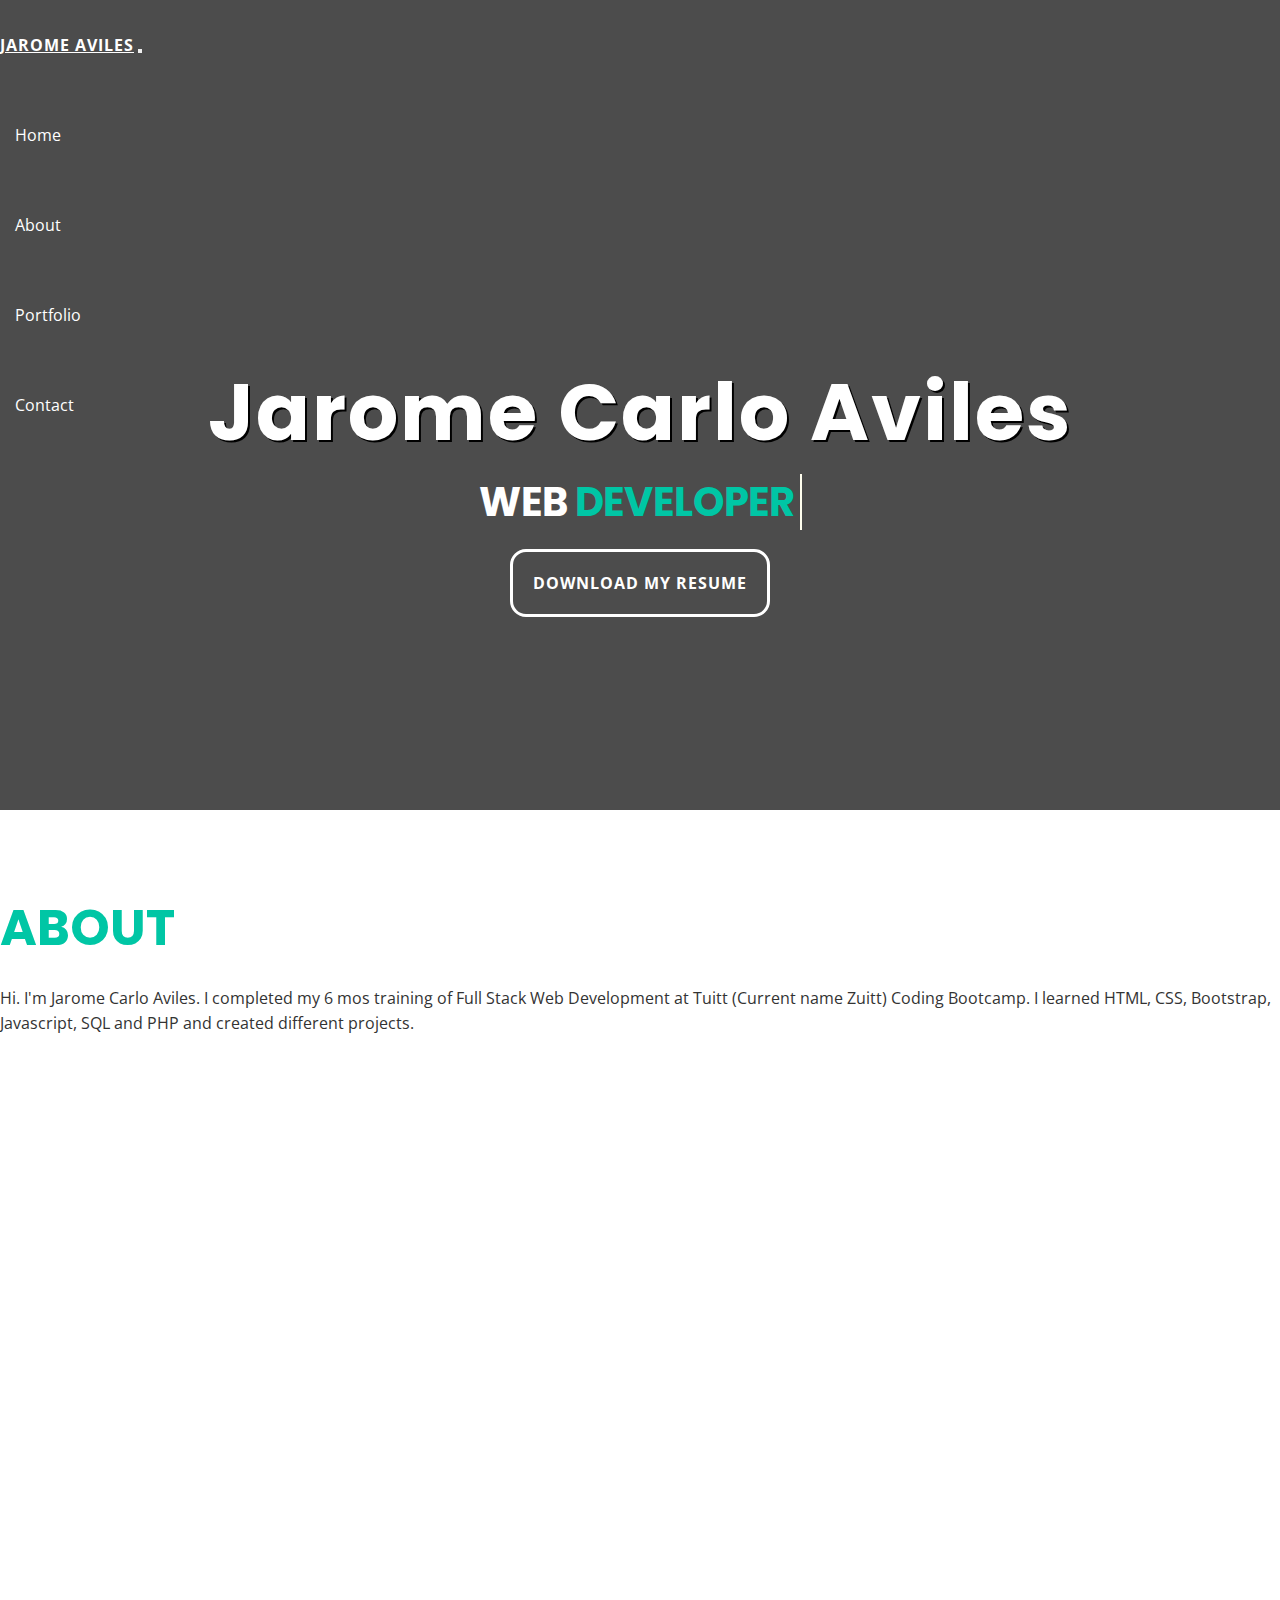
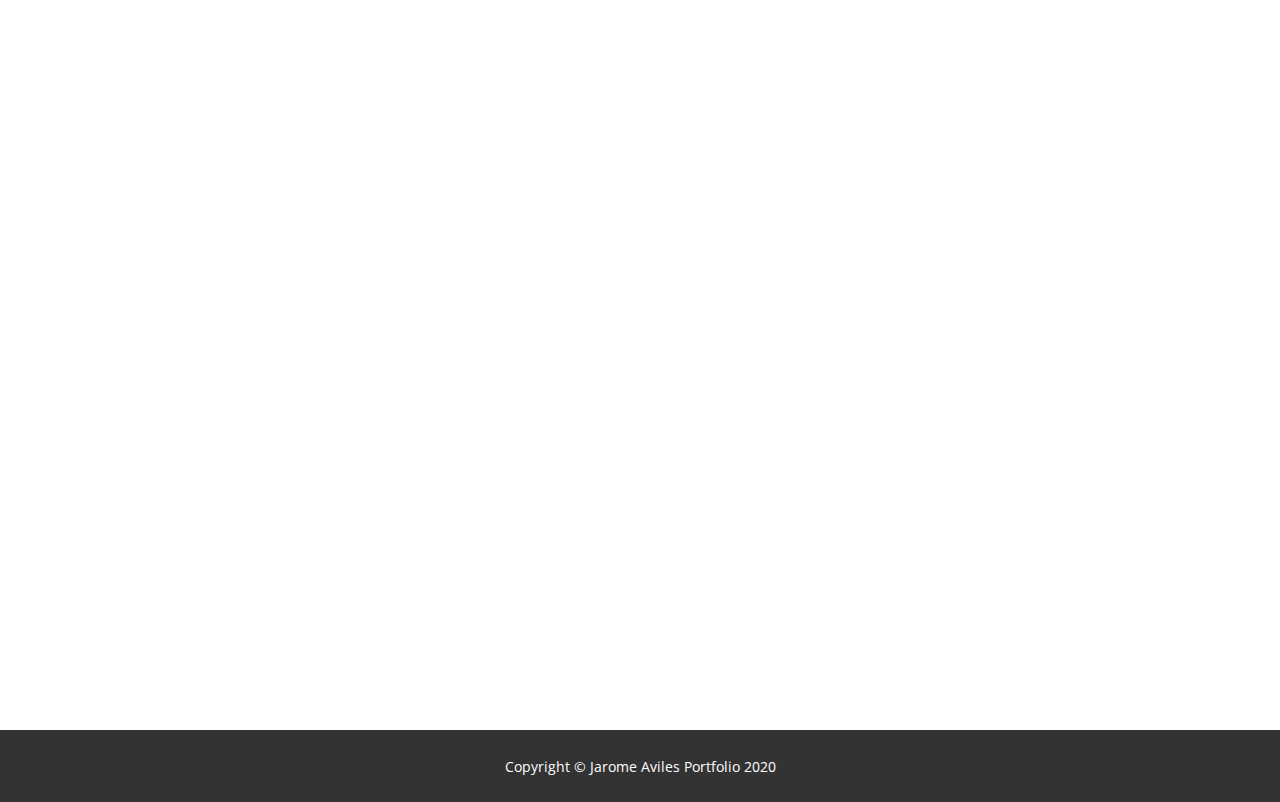
==== commit b71277f7: "Merge pull request #19 from jaromeaviles/master" ====
--- a/index.html
+++ b/index.html
@@ -199,7 +199,7 @@
 			<div id="contact-content" class="wow fadeInRight">
 				<h2>Contact</h2>
 				<p>I am 27-year old Web Developer with almost 2 years of experience in the web industry. I am currently based in Marikina City, Philippines.</p>
-				<a href="mailto:jaromeaviles@gmail.com" target="_blank">Email me!</a>
+				<a href="mailto:jaromeaviles@gmail.com" target="_blank">Email me</a>
 			</div>
 		</div>
 	</div>
--- a/assets/css/style.css
+++ b/assets/css/style.css
@@ -43,6 +43,7 @@
 
   .header-transparent {
     background-color: transparent;
+    transition: all 0.24s;
   }
 
   .header-scrolled {
@@ -65,12 +66,13 @@
   #header .nav-link {
     color: #ffffff;
     padding: 0 15px;
+    transition: all 0.25s ease-in;
+    border-radius: 2em;
+    text-decoration: none !important;
   }
 
   .nav-link:hover {
-    text-decoration: none !important;
     background-color: #00c6a5;
-    border-radius: 50px;
   }
 
 
--- a/assets/css/responsive.css
+++ b/assets/css/responsive.css
@@ -32,6 +32,29 @@
 
   }
 
+  #downloadCV {
+    margin-top: 40px;
+  }
+
+  #downloadCV a {
+    background-color: none;
+    text-transform: uppercase;
+    font-weight: bold;
+    letter-spacing: 1px;
+    color: #ffffff;
+    padding: 20px;
+    border-radius: 1em;
+    border: 3px solid #ffffff;
+    text-decoration: none;
+    transition: all 0.25s ease-in;
+  }
+
+  #downloadCV a:hover {
+    background-color: #ffffff;
+    color: #333333;
+  }
+
+
   /* ABOUT */
 
   #aboutContent {
@@ -48,27 +71,7 @@
     padding: 20px 0;
   }
 
-  #downloadCV {
-    margin-top: 40px;
-  }
-
-  #downloadCV a {
-    background-color: none;
-    text-transform: uppercase;
-    font-weight: bold;
-    letter-spacing: 1px;
-    color: #ffffff;
-    padding: 20px;
-    border-radius: 10px;
-    border: 3px solid #ffffff;
-  }
-
-  #downloadCV a:hover {
-    text-decoration: none;
-    background-color: #ffffff;
-    color: #333333;
-  }
-
+ 
   #aboutImage {
     margin-top: auto;
     margin-bottom: auto;
@@ -134,11 +137,12 @@
     display: block;
     width: 24%;
     text-transform: uppercase;
+    text-decoration: none;
     font-weight: bold;
+    transition: all 0.25s ease-in;
   }
 
   #contact-content a:hover {
-    text-decoration: none;
     background-color: #333333;
     color: #ffffff;
   }
@@ -245,9 +249,5 @@
       width: 100%;
     }
 
-    .wrapper {
-      padding: 0;
-    }
-
-  }
-
+  }
+
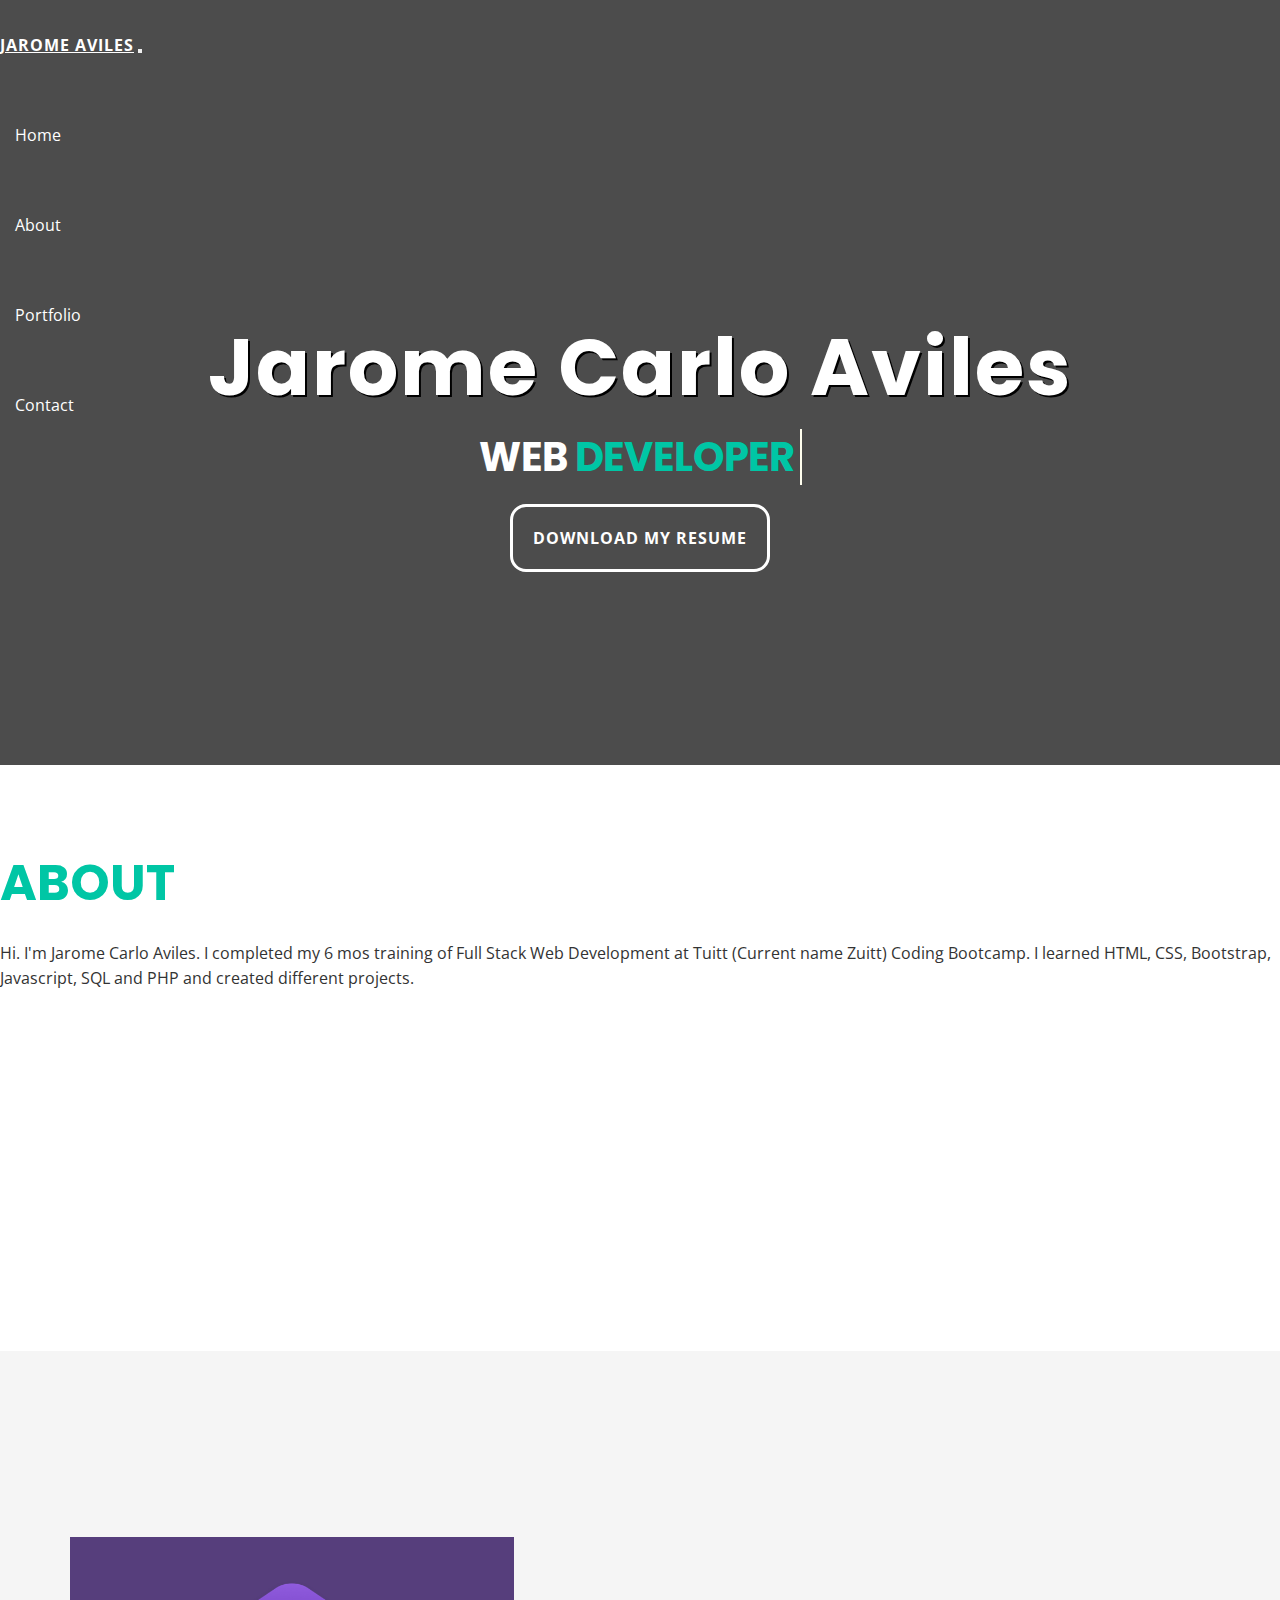
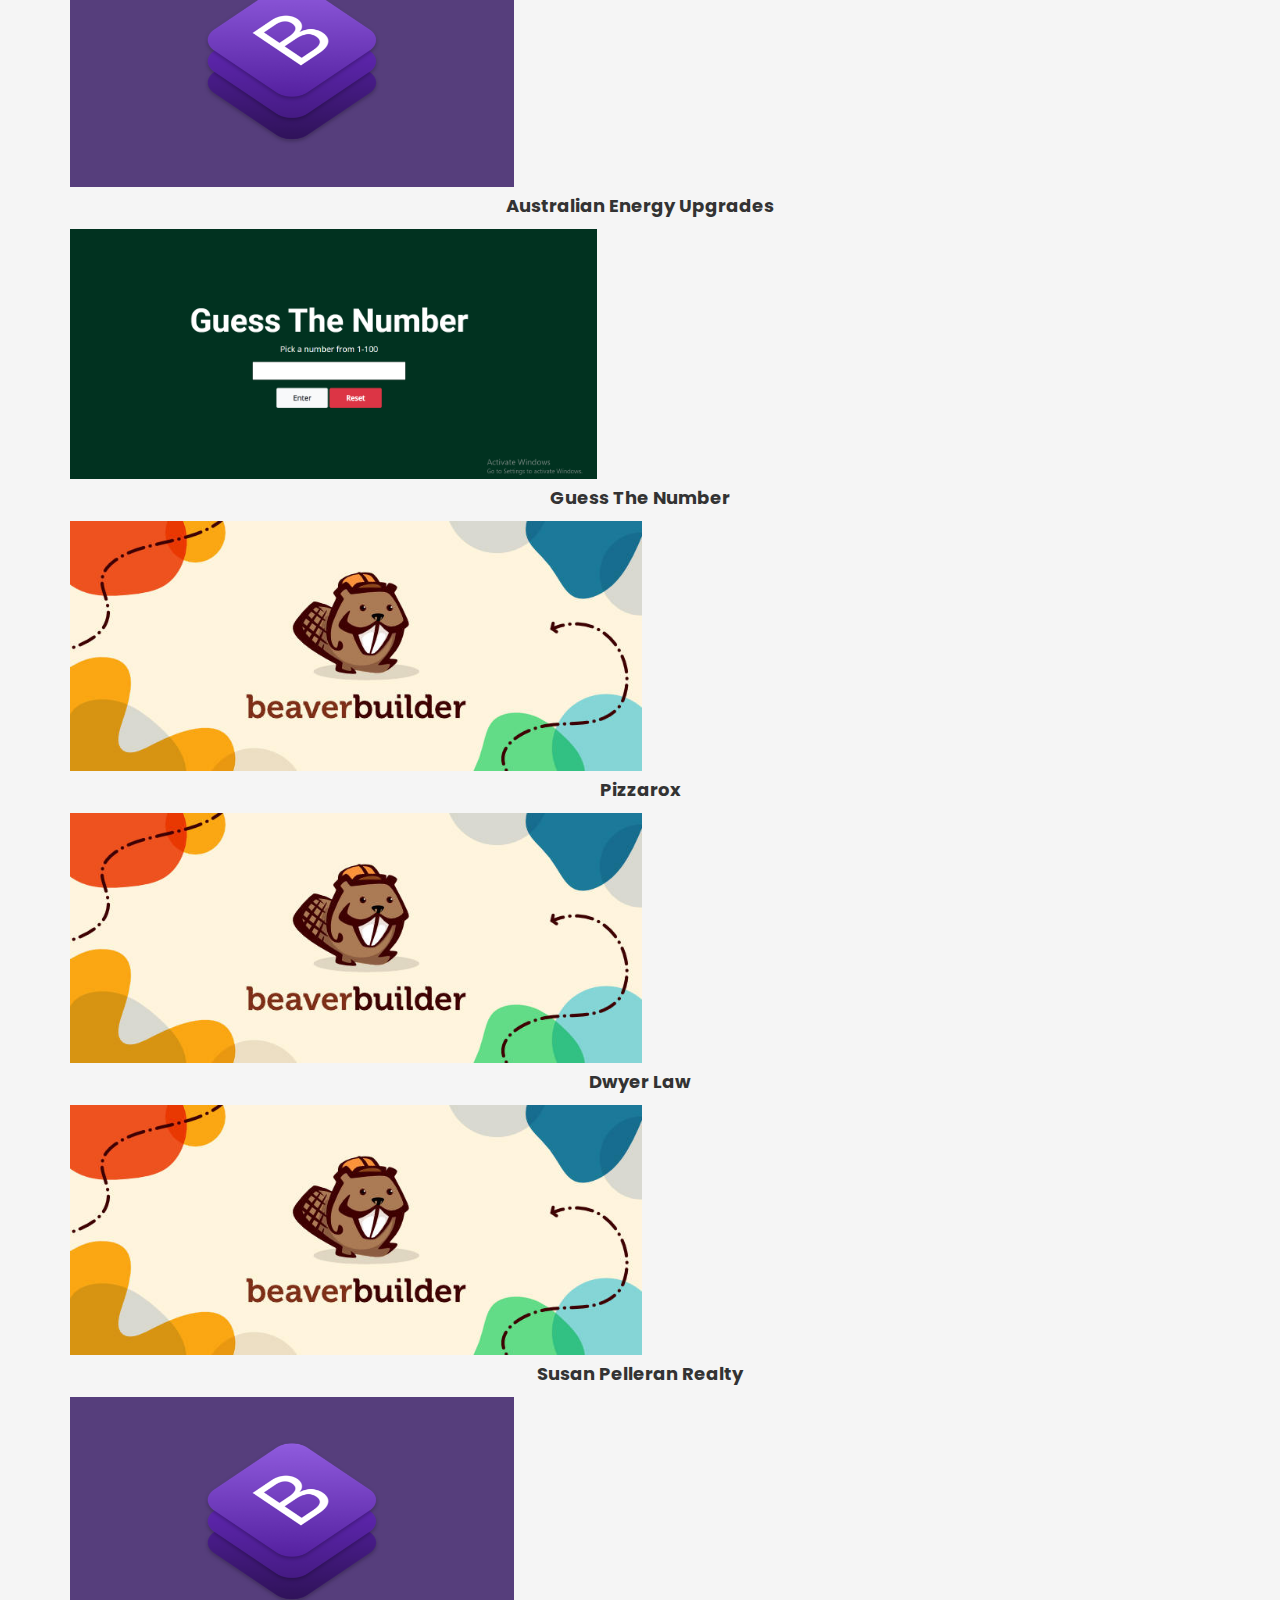
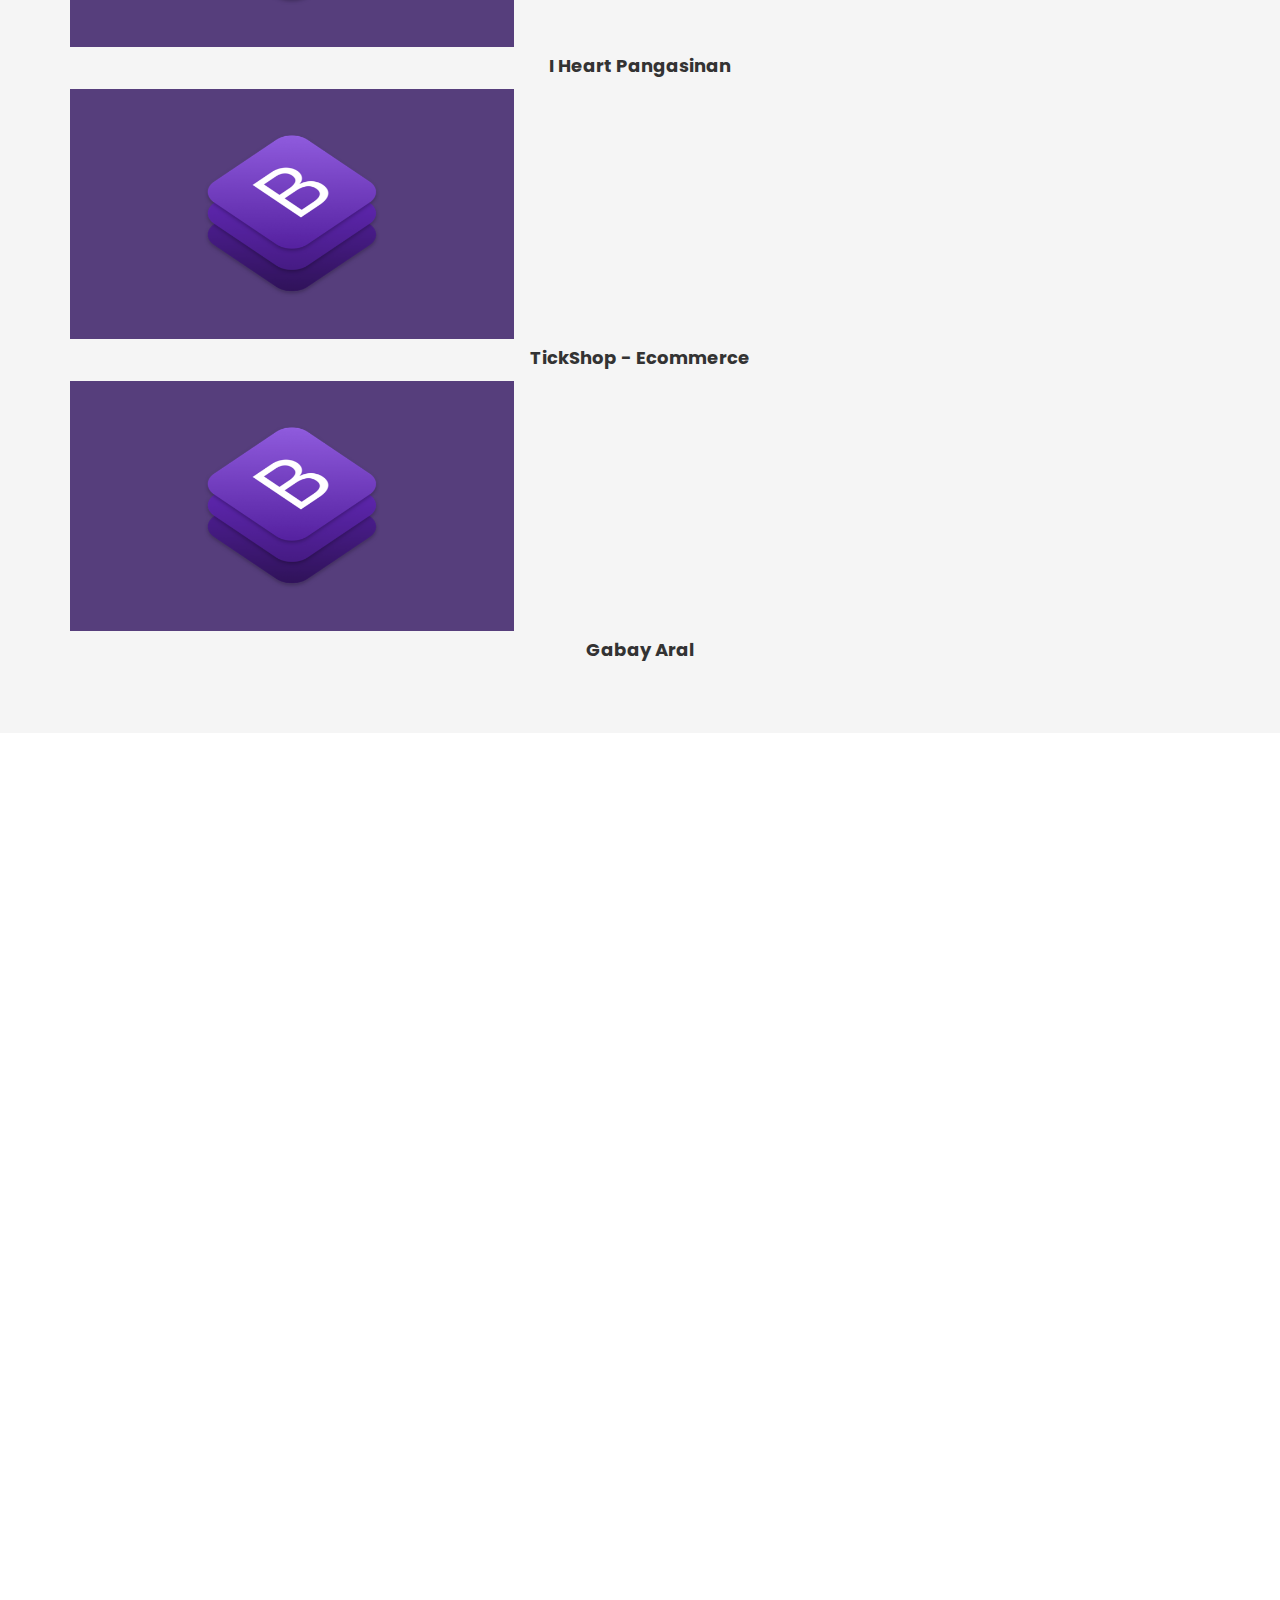
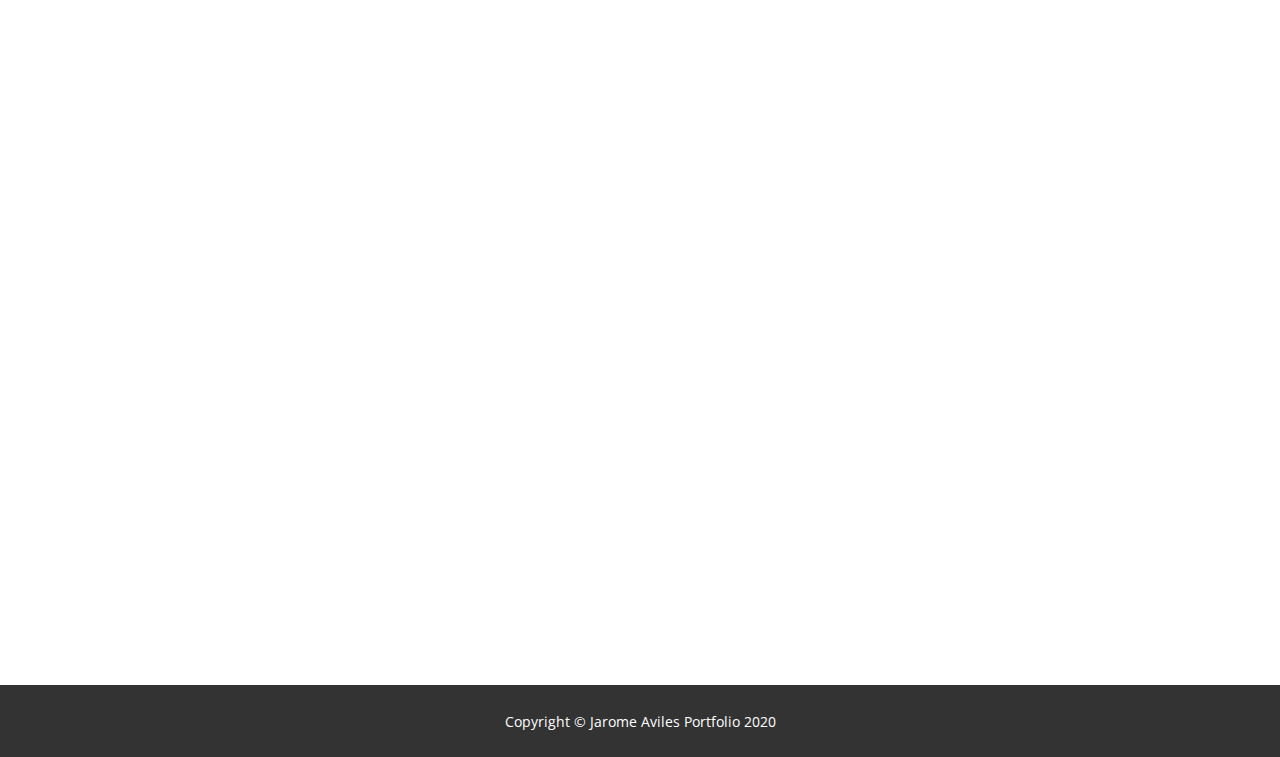
==== commit 3b009b0a: "Merge pull request #20 from jaromeaviles/master" ====
--- a/index.html
+++ b/index.html
@@ -1,5 +1,6 @@
 <!DOCTYPE html>
 <html lang="en">
+
 <head>
 	<meta charset="utf-8">
 	<meta name="viewport" content="width=device-width, initial-scale=1, shrink-to-fit=no">
@@ -14,11 +15,13 @@
 
 	<!-- Imports Boostrap CDN -->
 
-	<link rel="stylesheet" href="https://stackpath.bootstrapcdn.com/bootstrap/4.1.1/css/bootstrap.min.css" integrity="sha384-WskhaSGFgHYWDcbwN70/dfYBj47jz9qbsMId/iRN3ewGhXQFZCSftd1LZCfmhktB" crossorigin="anonymous">
+	<link rel="stylesheet" href="https://stackpath.bootstrapcdn.com/bootstrap/4.1.1/css/bootstrap.min.css"
+		integrity="sha384-WskhaSGFgHYWDcbwN70/dfYBj47jz9qbsMId/iRN3ewGhXQFZCSftd1LZCfmhktB" crossorigin="anonymous">
 
 	<!-- Imports Font Awesome -->
 
-	<link rel="stylesheet" href="https://use.fontawesome.com/releases/v5.1.0/css/all.css" integrity="sha384-lKuwvrZot6UHsBSfcMvOkWwlCMgc0TaWr+30HWe3a4ltaBwTZhyTEggF5tJv8tbt" crossorigin="anonymous">
+	<link rel="stylesheet" href="https://use.fontawesome.com/releases/v5.1.0/css/all.css"
+		integrity="sha384-lKuwvrZot6UHsBSfcMvOkWwlCMgc0TaWr+30HWe3a4ltaBwTZhyTEggF5tJv8tbt" crossorigin="anonymous">
 
 	<!-- Imports Google Fonts -->
 
@@ -34,16 +37,19 @@
 
 
 </head>
+
 <body>
 
 	<!-- Navigation -->
 
 	<div id="mainWrapper">
-		<div id="header">	
+		<div id="header">
 			<nav class="navbar header-transparent navbar-expand-lg navbar-dark fixed-top">
 				<div class="container">
 					<a class="navbar-brand" href="#">Jarome Aviles</a>
-					<button class="navbar-toggler" type="button" data-toggle="collapse" data-target="#navbarSupportedContent" aria-controls="navbarSupportedContent" aria-expanded="false" aria-label="Toggle navigation">
+					<button class="navbar-toggler" type="button" data-toggle="collapse"
+						data-target="#navbarSupportedContent" aria-controls="navbarSupportedContent"
+						aria-expanded="false" aria-label="Toggle navigation">
 						<span class="navbar-toggler-icon"></span>
 					</button>
 
@@ -73,9 +79,11 @@
 				<div class="col-sm-12 col-md-12 col-lg-12">
 					<div id="mainHeader" class="text-center">
 						<h1 class="wow fadeInUp" data-wow-duration="1s" data-wow-delay="0.5s">Jarome Carlo Aviles</h1>
-						<h3 class="wow fadeInUp" data-wow-duration="2s" data-wow-delay="1s">Web <span id="webDev">Developer</span></h3>
+						<h3 class="wow fadeInUp" data-wow-duration="2s" data-wow-delay="1s">Web <span
+								id="webDev">Developer</span></h3>
 						<div class="wow fadeIn" data-wow-duration="1s" data-wow-delay="1.5s" id="downloadCV">
-							<a href="./assets/download_file/CV-Aviles, Jarome Carlo.doc" target="_blank" download>Download My Resume</a>
+							<a href="./assets/download_file/CV-Aviles, Jarome Carlo.doc" target="_blank"
+								download>Download My Resume</a>
 						</div>
 					</div> <!-- /#mainHeader -->
 				</div> <!-- /#mainHeader -->
@@ -88,159 +96,179 @@
 	<div id="aboutWrapper">
 		<div class="container wrapper">
 			<div class="row">
-				<div class="col-sm-12 col-md-12 col-lg-6 wow fadeInLeft" data-wow-duration="1.5s" data-wow-delay="2s" id="aboutContent">
+				<div class="col-sm-12 col-md-12 col-lg-6 wow fadeInLeft" data-wow-duration="1.5s" data-wow-delay="2s"
+					id="aboutContent">
 
 					<h2 class="text-style">About</h2>
 
-					<p>Hi. I'm Jarome Carlo Aviles. I completed my 6 mos training of Full Stack Web Development at Tuitt (Current name Zuitt) Coding Bootcamp. I learned HTML, CSS, Bootstrap, Javascript, SQL and PHP and created different&nbsp;projects.</p>
-				</div>
-
-				<div class="col-sm-12 col-md-12 col-lg-6 h-100" id="aboutImage">		
-					<img src="./assets/img/creator.jpg" class="wow fadeInRight" data-wow-duration="1.5s" data-wow-delay="2s" alt="profile">					
-				</div>
-
-			</div>
-		</div>
-	</div>
-</div>
-
-<!-- Portfolio -->
-
-<div class="container-fluid wrapper wow fadeInUp" id="portfolio-wrapper">
-	<div class="row portfolio-content">
-		<div class="col-sm-12 col-md-12 col-lg-12">
-			<h2>Portfolio</h2>
-		</div>
-
-		<div class="col-sm-12 col-md-6 col-lg-4">
-			<div class="card" style="width: 100%;">
-				<a href="https://jaromeaviles.github.io/AEU/" target="_blank"><img class="card-img-top" src="./assets/img/bootstrap.png" alt="Australian Energy Upgrades"></a>
-				<div class="card-body">
-					<h4 class="card-text">Australian Energy Upgrades</h4>
-				</div>
-			</div>
-		</div>
-
-		<div class="col-sm-12 col-md-6 col-lg-4">
-			<div class="card" style="width: 100%;">
-				<a href="https://jaromeaviles.github.io/guess-the-number/" target="_blank"><img class="card-img-top" src="./assets/img/guess-the-number.PNG" alt="Guess The Number"></a>
-				<div class="card-body">
-					<h4 class="card-text">Guess The Number</h4>
-				</div>
-			</div>
-		</div>
-
-		<div class="col-sm-12 col-md-6 col-lg-4">
-			<div class="card" style="width: 100%;">
-				<a href="https://pizzarox.com/" target="_blank"><img class="card-img-top" src="./assets/img/beaver.jpg" alt="Pizzarox"></a>
-				<div class="card-body">
-					<h4 class="card-text">Pizzarox</h4>
-				</div>
-			</div>
-		</div>
-
-		<div class="col-sm-12 col-md-6 col-lg-4">
-			<div class="card" style="width: 100%;">
-				<a href="https://dwyerlawyer.com/" target="_blank"><img class="card-img-top" src="./assets/img/beaver.jpg" alt="Dwyer Law"></a>
-				<div class="card-body">
-					<h4 class="card-text">Dwyer Law</h4>
-				</div>
-			</div>
-		</div>
-
-		<div class="col-sm-12 col-md-6 col-lg-4">
-			<div class="card" style="width: 100%;">
-				<a href="http://53d.c49.myftpupload.com/" target="_blank"><img class="card-img-top" src="./assets/img/beaver.jpg" alt="Susan Pelleran Realty"></a>
-				<div class="card-body">
-					<h4 class="card-text">Susan Pelleran Realty</h4>
-				</div>
-			</div>
-		</div>
-
-		<div class="col-sm-12 col-md-6 col-lg-4">
-			<div class="card" style="width: 100%;">
-				<a href="https://jaromeaviles.github.io/I-Heart-Pangasinan/" target="_blank"><img class="card-img-top" src="./assets/img/bootstrap.png" alt="I Heart Pangasinan"></a>
-				<div class="card-body">
-					<h4 class="card-text">I Heart Pangasinan</h4>
-				</div>
-			</div>
-		</div>
-
-		<div class="col-sm-12 col-md-6 col-lg-4">
-			<div class="card" style="width: 100%;">
-				<a href="https://tickshoppy.000webhostapp.com/" target="_blank"><img class="card-img-top" src="./assets/img/bootstrap.png" alt="TickShop - Ecommerce"></a>
-				<div class="card-body">
-					<h4 class="card-text">TickShop - Ecommerce</h4>
-				</div>
-			</div>
-		</div>
-
-		<div class="col-sm-12 col-md-6 col-lg-4">
-			<div class="card" style="width: 100%;">
-				<a href="http://peaceful-retreat-29107.herokuapp.com/" target="_blank"><img class="card-img-top" src="./assets/img/bootstrap.png" alt="Gabay Aral"></a>
-				<div class="card-body">
-					<h4 class="card-text">Gabay Aral</h4>
-				</div>
-			</div>
-		</div>
-
-	</div> 
-</div> 
-</div>
-
-<!-- Contact -->
-
-<div class="container" id="contact">
-	<div class="row">
-		<div class="col-sm-12 col-md-12 col-lg-6">
-			<img src="assets/img/undraw_emails_6uqr.png" class="img-fluid wow fadeInLeft">
-		</div>
-		<div class="col-sm-12 col-md-12 col-lg-6">
-			<div id="contact-content" class="wow fadeInRight">
-				<h2>Contact</h2>
-				<p>I am 27-year old Web Developer with almost 2 years of experience in the web industry. I am currently based in Marikina City, Philippines.</p>
-				<a href="mailto:jaromeaviles@gmail.com" target="_blank">Email me</a>
-			</div>
-		</div>
-	</div>
-</div>
-
-<div id="footerWrapper">
-	<div class="container">
+					<p>Hi. I'm Jarome Carlo Aviles. I completed my 6 mos training of Full Stack Web Development at Tuitt
+						(Current name Zuitt) Coding Bootcamp. I learned HTML, CSS, Bootstrap, Javascript, SQL and PHP
+						and created different&nbsp;projects.</p>
+				</div>
+
+				<div class="col-sm-12 col-md-12 col-lg-6 h-100" id="aboutImage">
+					<img src="./assets/img/creator.jpg" class="wow fadeInRight" data-wow-duration="1.5s"
+						data-wow-delay="2s" alt="profile">
+				</div>
+
+			</div>
+		</div>
+	</div>
+	</div>
+
+	<!-- Portfolio -->
+
+	<div class="container-fluid wrapper" id="portfolio-wrapper">
+		<div class="row portfolio-content">
+			<div class="col-sm-12 col-md-12 col-lg-12">
+				<h2 class="wow fadeInUp" data-wow-duration="1.5s" data-wow-delay="1s">Portfolio</h2>
+			</div>
+
+			<div class="col-sm-12 col-md-6 col-lg-4">
+				<div class="card" style="width: 100%;">
+					<a href="https://jaromeaviles.github.io/AEU/" target="_blank"><img class="card-img-top"
+							src="./assets/img/bootstrap.png" alt="Australian Energy Upgrades"></a>
+					<div class="card-body">
+						<h4 class="card-text">Australian Energy Upgrades</h4>
+					</div>
+				</div>
+			</div>
+
+			<div class="col-sm-12 col-md-6 col-lg-4">
+				<div class="card" style="width: 100%;">
+					<a href="https://jaromeaviles.github.io/guess-the-number/" target="_blank"><img class="card-img-top"
+							src="./assets/img/guess-the-number.PNG" alt="Guess The Number"></a>
+					<div class="card-body">
+						<h4 class="card-text">Guess The Number</h4>
+					</div>
+				</div>
+			</div>
+
+			<div class="col-sm-12 col-md-6 col-lg-4">
+				<div class="card" style="width: 100%;">
+					<a href="https://pizzarox.com/" target="_blank"><img class="card-img-top"
+							src="./assets/img/beaver.jpg" alt="Pizzarox"></a>
+					<div class="card-body">
+						<h4 class="card-text">Pizzarox</h4>
+					</div>
+				</div>
+			</div>
+
+			<div class="col-sm-12 col-md-6 col-lg-4">
+				<div class="card" style="width: 100%;">
+					<a href="https://dwyerlawyer.com/" target="_blank"><img class="card-img-top"
+							src="./assets/img/beaver.jpg" alt="Dwyer Law"></a>
+					<div class="card-body">
+						<h4 class="card-text">Dwyer Law</h4>
+					</div>
+				</div>
+			</div>
+
+			<div class="col-sm-12 col-md-6 col-lg-4">
+				<div class="card" style="width: 100%;">
+					<a href="http://53d.c49.myftpupload.com/" target="_blank"><img class="card-img-top"
+							src="./assets/img/beaver.jpg" alt="Susan Pelleran Realty"></a>
+					<div class="card-body">
+						<h4 class="card-text">Susan Pelleran Realty</h4>
+					</div>
+				</div>
+			</div>
+
+			<div class="col-sm-12 col-md-6 col-lg-4">
+				<div class="card" style="width: 100%;">
+					<a href="https://jaromeaviles.github.io/I-Heart-Pangasinan/" target="_blank"><img
+							class="card-img-top" src="./assets/img/bootstrap.png" alt="I Heart Pangasinan"></a>
+					<div class="card-body">
+						<h4 class="card-text">I Heart Pangasinan</h4>
+					</div>
+				</div>
+			</div>
+
+			<div class="col-sm-12 col-md-6 col-lg-4">
+				<div class="card" style="width: 100%;">
+					<a href="https://tickshoppy.000webhostapp.com/" target="_blank"><img class="card-img-top"
+							src="./assets/img/bootstrap.png" alt="TickShop - Ecommerce"></a>
+					<div class="card-body">
+						<h4 class="card-text">TickShop - Ecommerce</h4>
+					</div>
+				</div>
+			</div>
+
+			<div class="col-sm-12 col-md-6 col-lg-4">
+				<div class="card" style="width: 100%;">
+					<a href="http://peaceful-retreat-29107.herokuapp.com/" target="_blank"><img class="card-img-top"
+							src="./assets/img/bootstrap.png" alt="Gabay Aral"></a>
+					<div class="card-body">
+						<h4 class="card-text">Gabay Aral</h4>
+					</div>
+				</div>
+			</div>
+
+		</div>
+	</div>
+	</div>
+
+	<!-- Contact -->
+
+	<div class="container" id="contact">
 		<div class="row">
-			<div class="col-sm-12 col-md-12 col-lg-12">
-				<div id="footer">
-					<p>Copyright &copy; Jarome Aviles Portfolio 2020</p>
-				</div> <!-- /#footerLeft -->
-			</div>
-		</div> <!-- /.row -->
-	</div> <!-- /.container -->
-</div> <!-- /#footerWrapper -->
-
-
-
-
-
-
-<!-- Imports Bootstrap Script -->
-
-<script src="https://code.jquery.com/jquery-3.3.1.slim.min.js" integrity="sha384-q8i/X+965DzO0rT7abK41JStQIAqVgRVzpbzo5smXKp4YfRvH+8abtTE1Pi6jizo" crossorigin="anonymous"></script>
-
-<script src="https://cdnjs.cloudflare.com/ajax/libs/popper.js/1.14.3/umd/popper.min.js" integrity="sha384-ZMP7rVo3mIykV+2+9J3UJ46jBk0WLaUAdn689aCwoqbBJiSnjAK/l8WvCWPIPm49" crossorigin="anonymous"></script>
-
-<script src="https://stackpath.bootstrapcdn.com/bootstrap/4.1.1/js/bootstrap.min.js" integrity="sha384-smHYKdLADwkXOn1EmN1qk/HfnUcbVRZyYmZ4qpPea6sjB/pTJ0euyQp0Mk8ck+5T" crossorigin="anonymous"></script>
-
-<!-- Imports Wow Js -->
-
-<script src="assets/js/wow.min.js"></script>
-<script>
-	new WOW().init();
-</script>
-
-
-<!-- Imports Custom Script -->
-
-<script src="./assets/js/script.js"></script>
+			<div class="col-sm-12 col-md-12 col-lg-6">
+				<img src="assets/img/undraw_emails_6uqr.png" class="img-fluid wow fadeInLeft">
+			</div>
+			<div class="col-sm-12 col-md-12 col-lg-6">
+				<div id="contact-content" class="wow fadeInRight">
+					<h2>Contact</h2>
+					<p>I am 27-year old Web Developer with almost 2 years of experience in the web industry. I am
+						currently based in Marikina City,&nbsp;Philippines.</p>
+					<a href="mailto:jaromeaviles@gmail.com" target="_blank">Email me</a>
+				</div>
+			</div>
+		</div>
+	</div>
+
+	<div id="footerWrapper">
+		<div class="container">
+			<div class="row">
+				<div class="col-sm-12 col-md-12 col-lg-12">
+					<div id="footer">
+						<p>Copyright &copy; Jarome Aviles Portfolio 2020</p>
+					</div> <!-- /#footerLeft -->
+				</div>
+			</div> <!-- /.row -->
+		</div> <!-- /.container -->
+	</div> <!-- /#footerWrapper -->
+
+
+
+
+
+
+	<!-- Imports Bootstrap Script -->
+
+	<script src="https://code.jquery.com/jquery-3.3.1.slim.min.js"
+		integrity="sha384-q8i/X+965DzO0rT7abK41JStQIAqVgRVzpbzo5smXKp4YfRvH+8abtTE1Pi6jizo"
+		crossorigin="anonymous"></script>
+
+	<script src="https://cdnjs.cloudflare.com/ajax/libs/popper.js/1.14.3/umd/popper.min.js"
+		integrity="sha384-ZMP7rVo3mIykV+2+9J3UJ46jBk0WLaUAdn689aCwoqbBJiSnjAK/l8WvCWPIPm49"
+		crossorigin="anonymous"></script>
+
+	<script src="https://stackpath.bootstrapcdn.com/bootstrap/4.1.1/js/bootstrap.min.js"
+		integrity="sha384-smHYKdLADwkXOn1EmN1qk/HfnUcbVRZyYmZ4qpPea6sjB/pTJ0euyQp0Mk8ck+5T"
+		crossorigin="anonymous"></script>
+
+	<!-- Imports Wow Js -->
+
+	<script src="assets/js/wow.min.js"></script>
+	<script>
+		new WOW().init();
+	</script>
+
+
+	<!-- Imports Custom Script -->
+
+	<script src="./assets/js/script.js"></script>
 
 </body>
+
 </html>--- a/assets/css/style.css
+++ b/assets/css/style.css
@@ -52,7 +52,7 @@
 
   #header {
     color: #fff;
-    height: 15vh;
+    height: 10vh;
     line-height: 10vh;
   }
 
--- a/assets/css/responsive.css
+++ b/assets/css/responsive.css
@@ -4,7 +4,7 @@
 
 
 
-@media only screen and (max-width: 1920px) {
+@media (max-width: 1920px) {
 
    .wrapper {
       padding: 60px 0;
@@ -83,7 +83,7 @@
     width: 300px;
     display: block;
     margin: 0 auto;
-    box-shadow: 2px 2px 5px #333333;
+    box-shadow: 0 8px 6px -6px #333333;
   }
 
   .align-center {
@@ -146,10 +146,11 @@
     background-color: #333333;
     color: #ffffff;
   }
+}
 
   /* TABLET */
 
-  @media only screen and (max-width: 768px) {
+  @media (max-width: 768px) {
 
     #header {
       line-height: 7vh;
@@ -214,9 +215,17 @@
 
   /* MOBILE */
 
-  @media only screen and (max-width: 480px) {
+  @media (max-width: 480px) {
 
     /* NAV */
+
+    .fixed-top {
+      position: fixed;
+    }
+
+    .navbar-collapse .pr-5 {
+      padding-right: 0 !important;
+    }
 
     #header {
       line-height: 7vh;
@@ -224,6 +233,7 @@
 
     .nav-link {
       font-size: 20px;
+      text-align: center;
     }
 
     /* Hero */
@@ -249,5 +259,4 @@
       width: 100%;
     }
 
-  }
-
+  }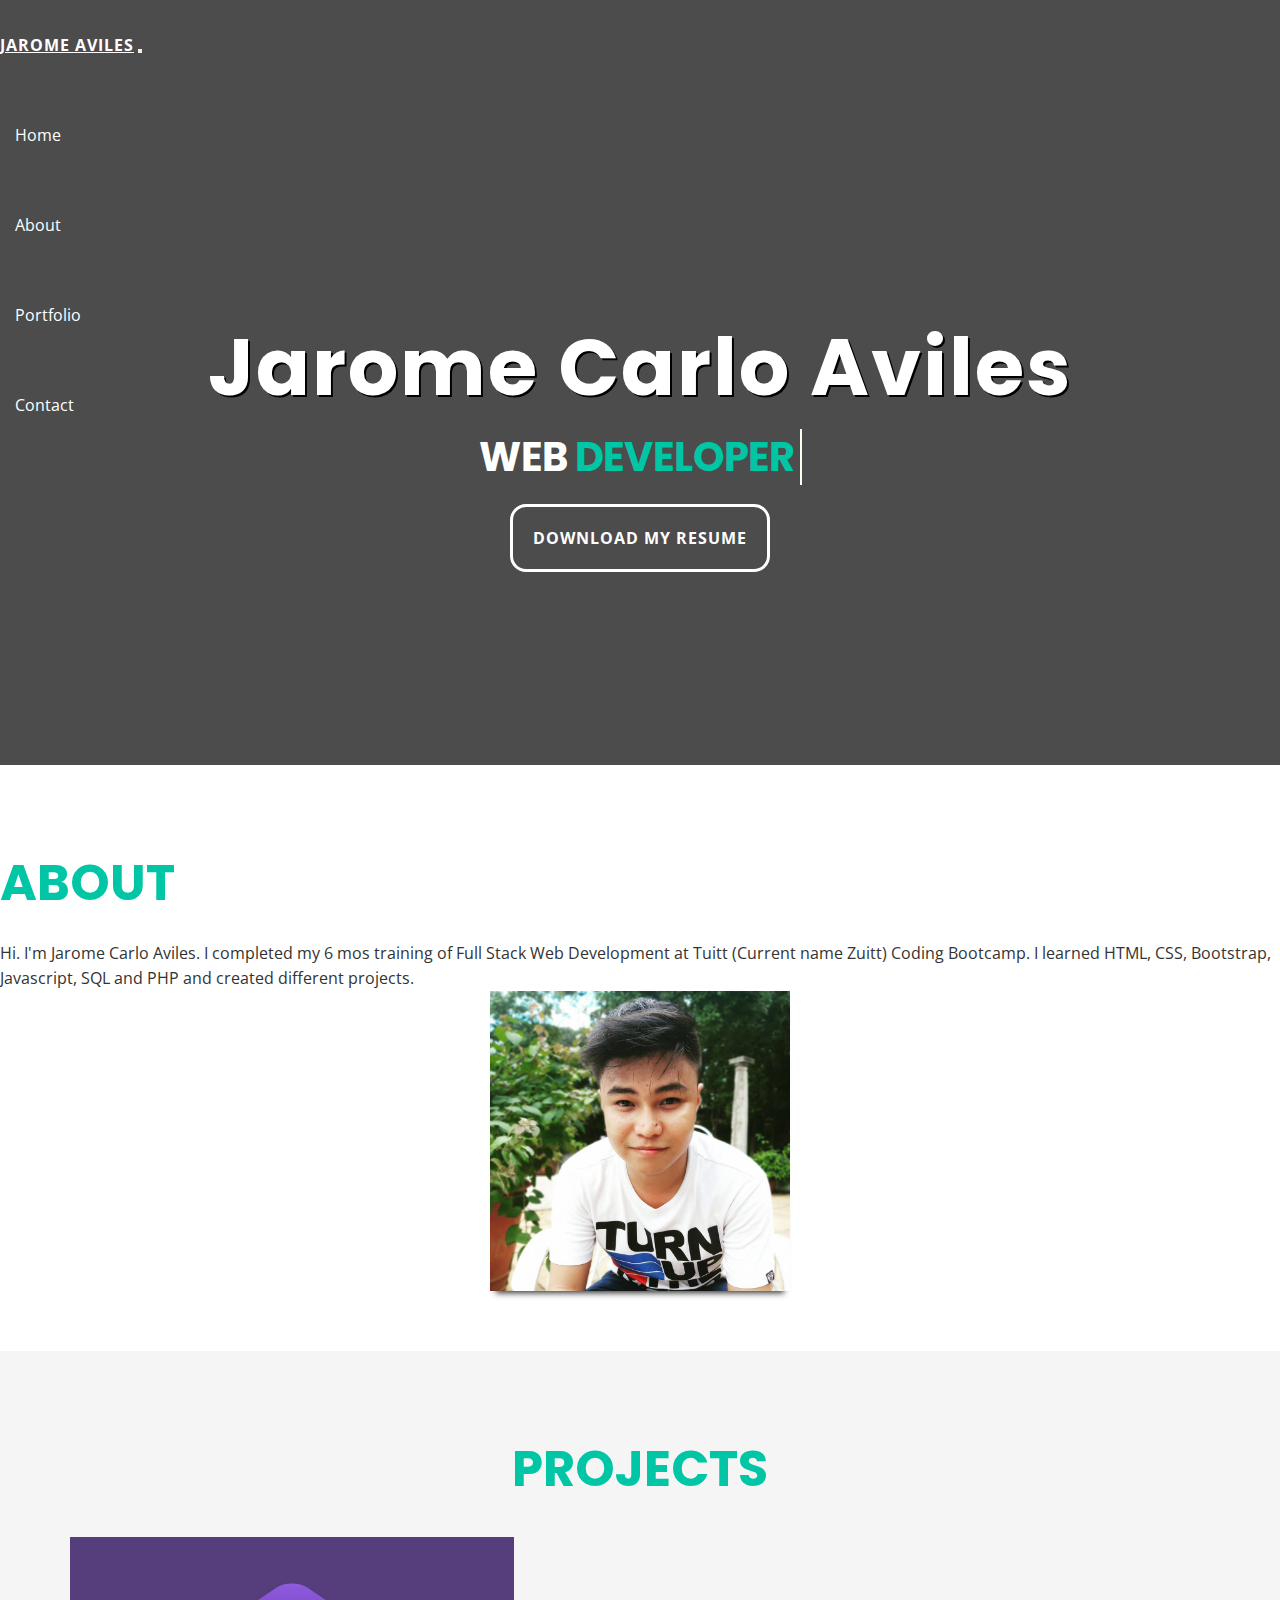
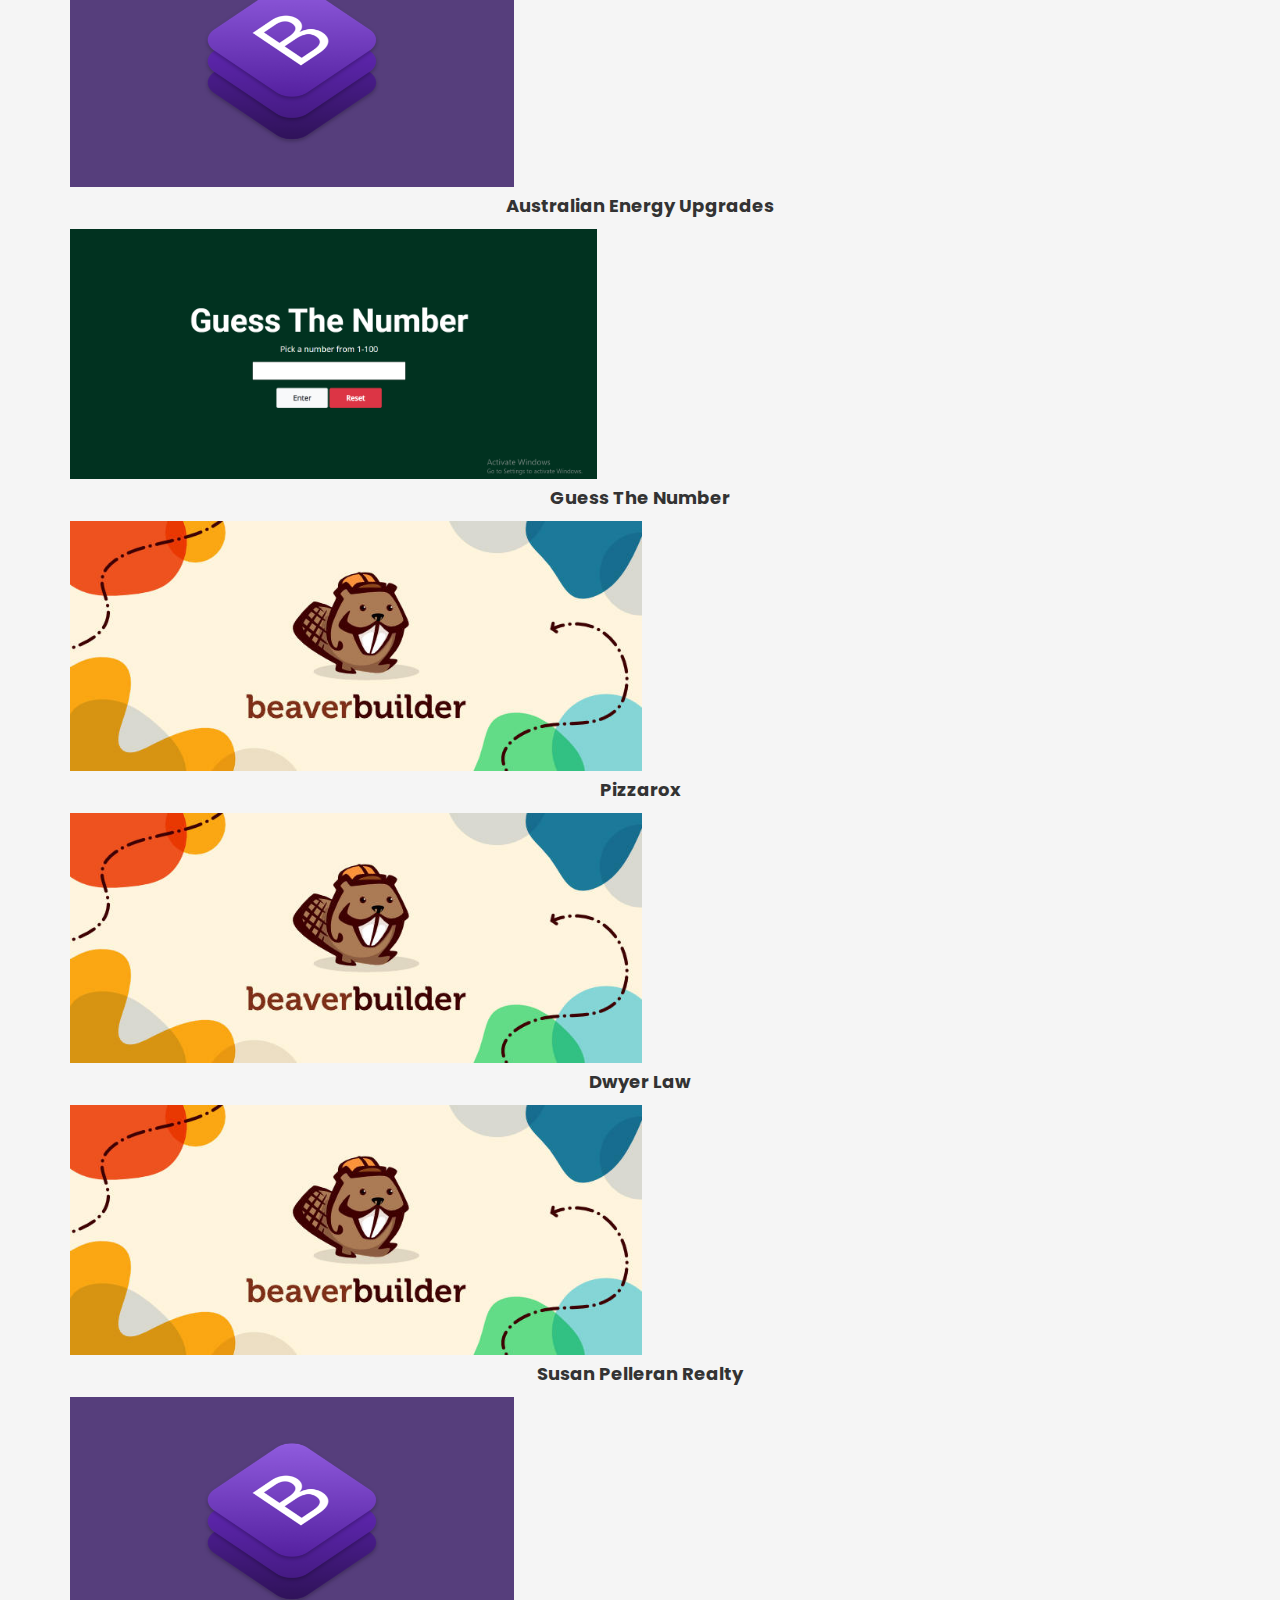
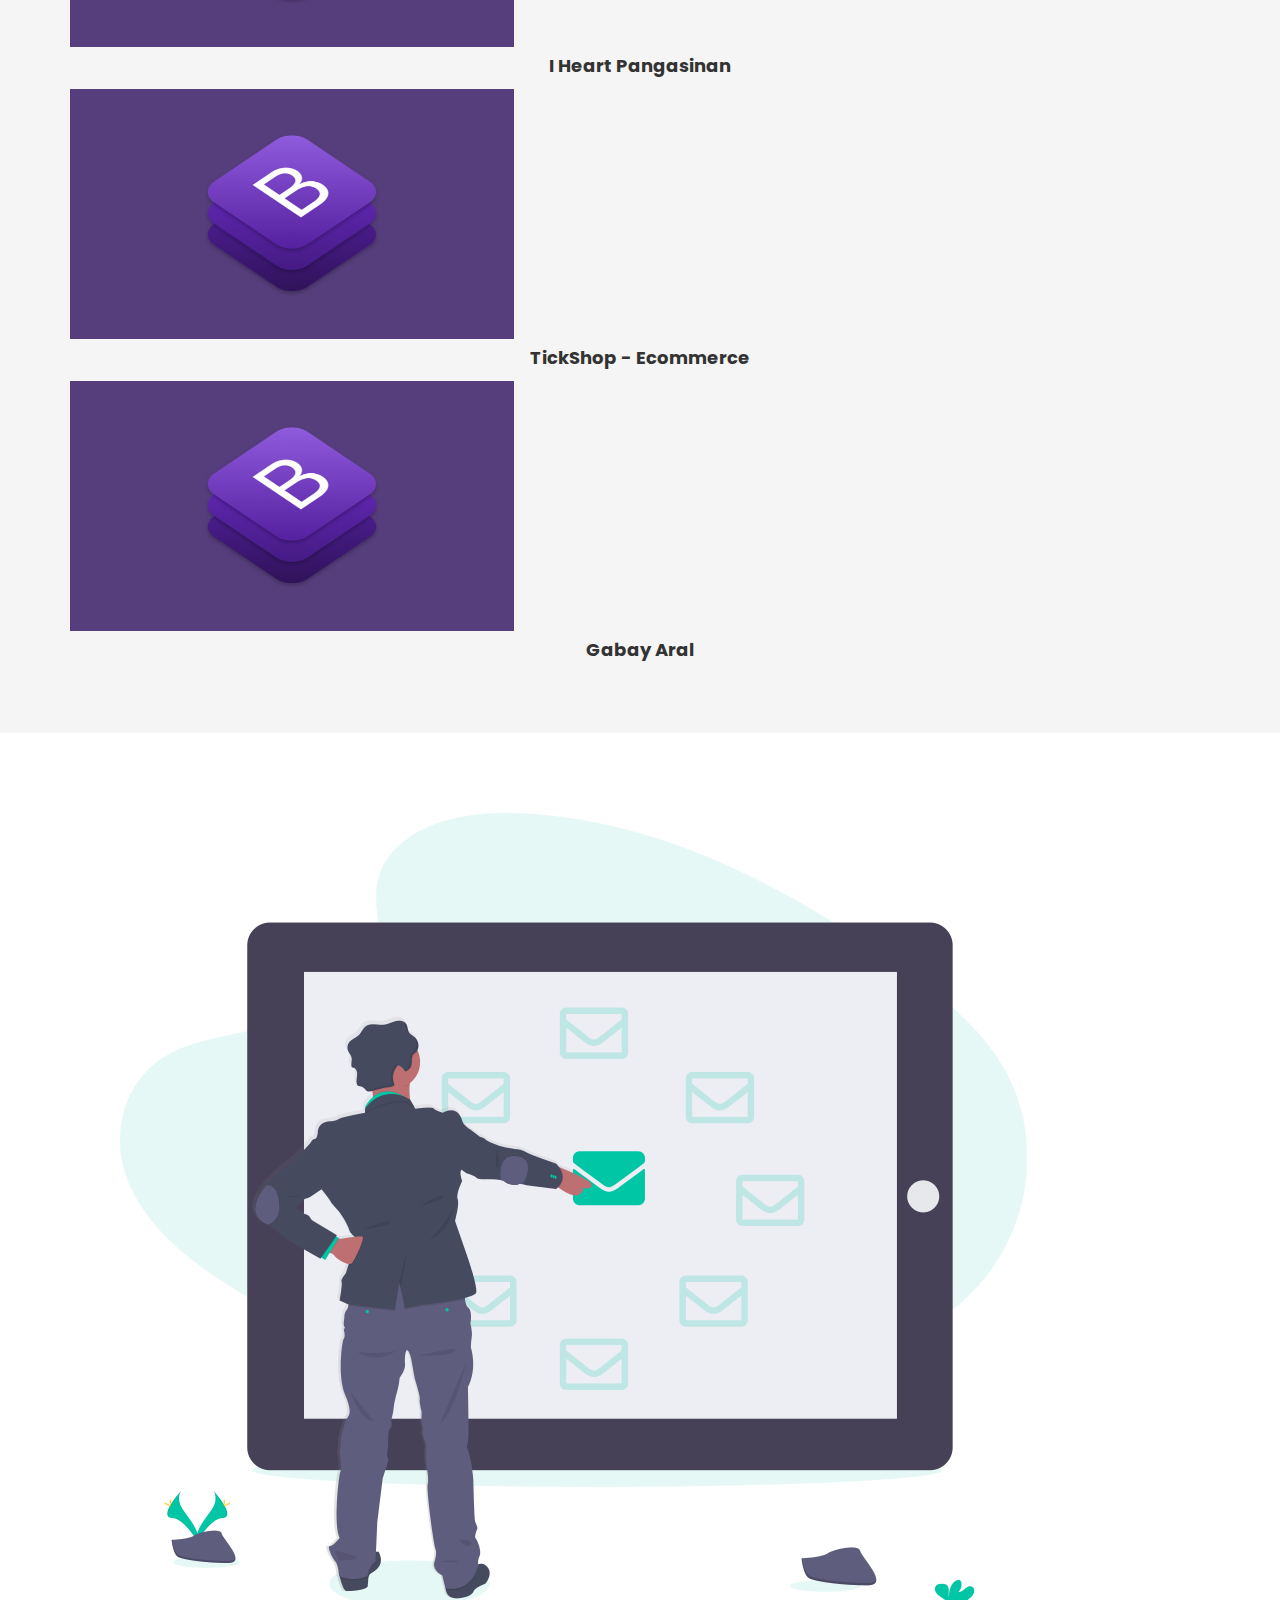
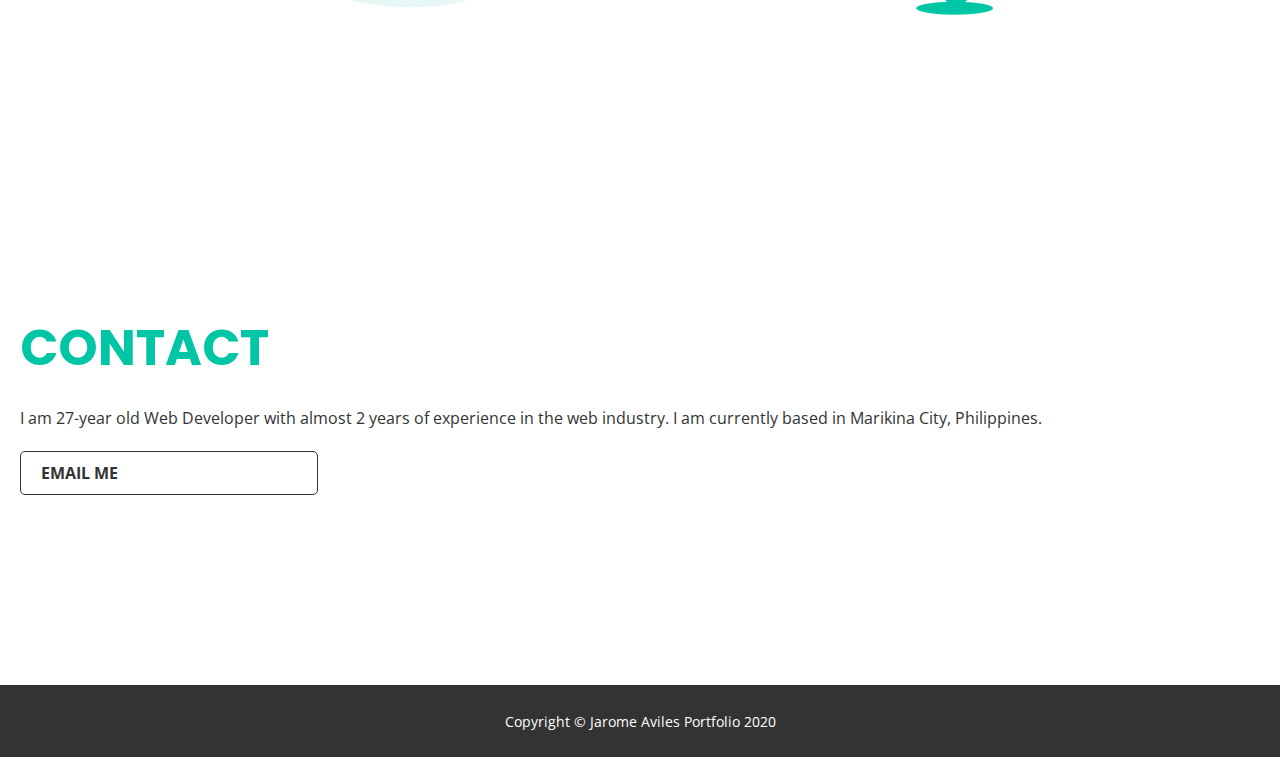
==== commit be35caff: "Removed Animations and update resume" ====
--- a/index.html
+++ b/index.html
@@ -78,12 +78,11 @@
 			<div class="row">
 				<div class="col-sm-12 col-md-12 col-lg-12">
 					<div id="mainHeader" class="text-center">
-						<h1 class="wow fadeInUp" data-wow-duration="1s" data-wow-delay="0.5s">Jarome Carlo Aviles</h1>
-						<h3 class="wow fadeInUp" data-wow-duration="2s" data-wow-delay="1s">Web <span
-								id="webDev">Developer</span></h3>
-						<div class="wow fadeIn" data-wow-duration="1s" data-wow-delay="1.5s" id="downloadCV">
-							<a href="./assets/download_file/CV-Aviles, Jarome Carlo.doc" target="_blank"
-								download>Download My Resume</a>
+						<h1>Jarome Carlo Aviles</h1>
+						<h3>Web <span id="webDev">Developer</span></h3>
+						<div id="downloadCV">
+							<a href="./assets/downloadable_file/CV-Aviles, Jarome Carlo.doc" 
+							target="_blank" download>Download My Resume</a>
 						</div>
 					</div> <!-- /#mainHeader -->
 				</div> <!-- /#mainHeader -->
@@ -96,8 +95,7 @@
 	<div id="aboutWrapper">
 		<div class="container wrapper">
 			<div class="row">
-				<div class="col-sm-12 col-md-12 col-lg-6 wow fadeInLeft" data-wow-duration="1.5s" data-wow-delay="2s"
-					id="aboutContent">
+				<div class="col-sm-12 col-md-12 col-lg-6" id="aboutContent">
 
 					<h2 class="text-style">About</h2>
 
@@ -107,21 +105,19 @@
 				</div>
 
 				<div class="col-sm-12 col-md-12 col-lg-6 h-100" id="aboutImage">
-					<img src="./assets/img/creator.jpg" class="wow fadeInRight" data-wow-duration="1.5s"
-						data-wow-delay="2s" alt="profile">
-				</div>
-
-			</div>
-		</div>
-	</div>
-	</div>
-
-	<!-- Portfolio -->
+					<img src="./assets/img/creator.jpg" alt="profile">
+				</div>
+			</div>
+		</div>
+	</div>
+	</div>
+
+	<!-- Projects -->
 
 	<div class="container-fluid wrapper" id="portfolio-wrapper">
 		<div class="row portfolio-content">
 			<div class="col-sm-12 col-md-12 col-lg-12">
-				<h2 class="wow fadeInUp" data-wow-duration="1.5s" data-wow-delay="1s">Portfolio</h2>
+				<h2>Projects</h2>
 			</div>
 
 			<div class="col-sm-12 col-md-6 col-lg-4">
@@ -213,10 +209,10 @@
 	<div class="container" id="contact">
 		<div class="row">
 			<div class="col-sm-12 col-md-12 col-lg-6">
-				<img src="assets/img/undraw_emails_6uqr.png" class="img-fluid wow fadeInLeft">
+				<img src="assets/img/undraw_emails_6uqr.png" class="img-fluid">
 			</div>
 			<div class="col-sm-12 col-md-12 col-lg-6">
-				<div id="contact-content" class="wow fadeInRight">
+				<div id="contact-content">
 					<h2>Contact</h2>
 					<p>I am 27-year old Web Developer with almost 2 years of experience in the web industry. I am
 						currently based in Marikina City,&nbsp;Philippines.</p>
@@ -257,14 +253,6 @@
 		integrity="sha384-smHYKdLADwkXOn1EmN1qk/HfnUcbVRZyYmZ4qpPea6sjB/pTJ0euyQp0Mk8ck+5T"
 		crossorigin="anonymous"></script>
 
-	<!-- Imports Wow Js -->
-
-	<script src="assets/js/wow.min.js"></script>
-	<script>
-		new WOW().init();
-	</script>
-
-
 	<!-- Imports Custom Script -->
 
 	<script src="./assets/js/script.js"></script>
